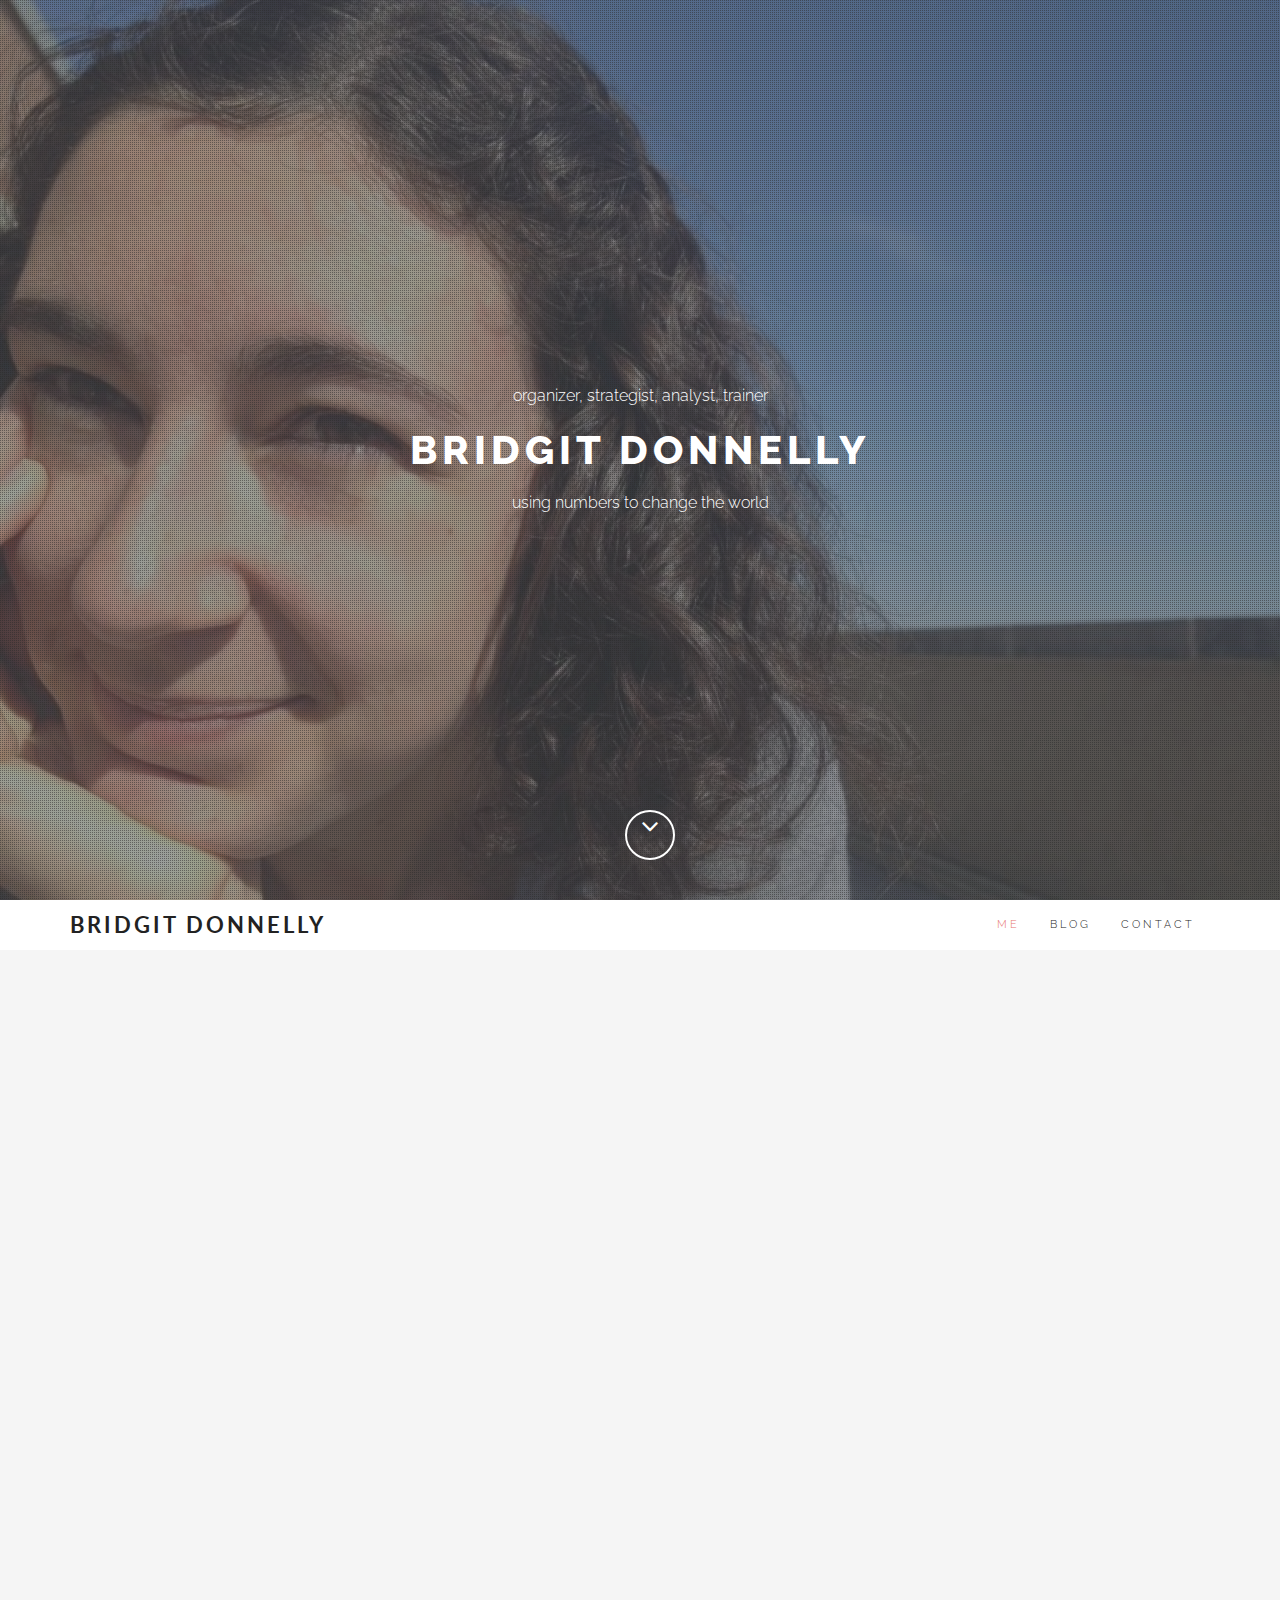
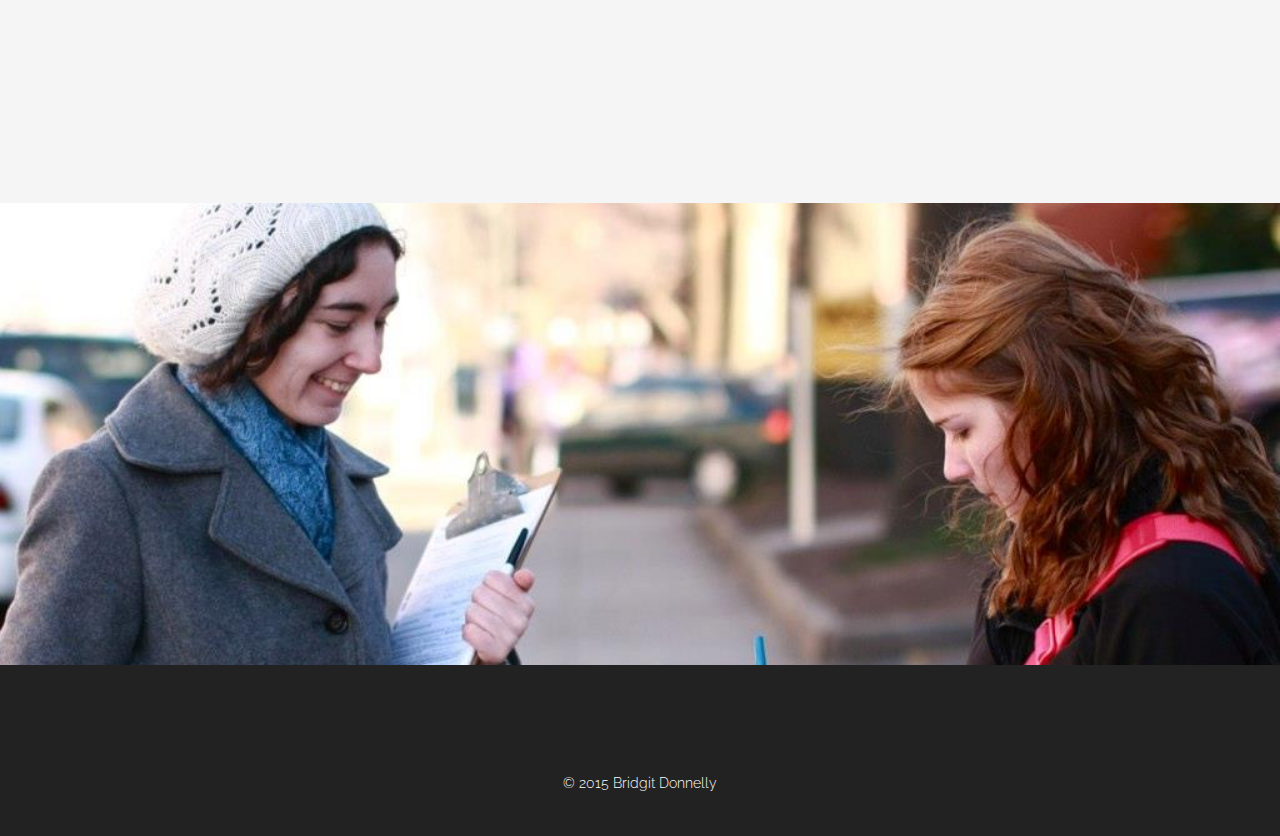
==== index.html @ ffd6e6c0 "Fixed link" ====
<!DOCTYPE html>
<html lang="en">
<head>
	<meta charset="UTF-8">
	<meta name="viewport" content="width=device-width, initial-scale=1.0">
	<meta name="description" content="">
	<meta name="author" content="">

	<title>Bridgit Donnelly - Data Strategist</title>

	<!-- CSS -->
	<link href="assets/bootstrap/css/bootstrap.min.css" rel="stylesheet" media="screen">
	<link href="assets/css/font-awesome.min.css" rel="stylesheet" media="screen">
	<link href="assets/css/simple-line-icons.css" rel="stylesheet" media="screen">
	<link href="assets/css/animate.css" rel="stylesheet">
    
	<!-- Custom styles CSS -->
	<link href="assets/css/style.css" rel="stylesheet" media="screen">
    
    <script src="assets/js/modernizr.custom.js"></script>
       
</head>
<body>

	<!-- Preloader -->

	<div id="preloader">
		<div id="status"></div>
	</div>

	<!-- Home start -->

	<section id="home" class="pfblock-image screen-height">
        <div class="home-overlay"></div>
		<div class="intro">
			<div class="start">organizer, strategist, analyst, trainer</div>
			<h1>Bridgit Donnelly</h1>
			<div class="start">using numbers to change the world</div>
		</div>

        <a href="#about">
		<div class="scroll-down">
            <span>
                <i class="fa fa-angle-down fa-2x"></i>
            </span>
		</div>
        </a>

	</section>

	<!-- Home end -->

	<!-- Navigation start -->

	<header class="header">

		<nav class="navbar navbar-custom" role="navigation">

			<div class="container">

				<div class="navbar-header">
					<button type="button" class="navbar-toggle" data-toggle="collapse" data-target="#custom-collapse">
						<span class="sr-only">Toggle navigation</span>
						<span class="icon-bar"></span>
						<span class="icon-bar"></span>
						<span class="icon-bar"></span>
					</button>
					<a class="navbar-brand" href="index.html">Bridgit Donnelly</a>
				</div>

				<div class="collapse navbar-collapse" id="custom-collapse">
					<ul class="nav navbar-nav navbar-right">
						<li><a href="#about">Me</a></li>
						<li><a href="http://blog.bridgitdonnelly.com">Blog</a></li>
                        <!--li><a href="#portfolio">Work</a></li>
                        <li><a href="#skills">Skills</a></li-->
						<li><a href="#contact">Contact</a></li>
					</ul>
				</div>

			</div><!-- .container -->

		</nav>

	</header>

	<!-- Navigation end -->

    <!-- About start -->

	<section id="about" class="pfblock pfblock-gray">
		<div class="container">
			<div class="row">

				<div class="col-sm-6 col-sm-offset-3">

					<div class="pfblock-header wow fadeInUp">
						<h2 class="pfblock-title">What I Do</h2>
						<div class="pfblock-line"></div>
						<div class="pfblock-subtitle">
							Never doubt that a small group of thoughtful, committed citizens can change the world. Indeed, it is the only thing that ever has.
						</div>
					</div>

				</div>

			</div>

			<div class="row">

				<div class="col-sm-3">

					<div class="iconbox wow slideInLeft">
						<div class="iconbox-icon">
							<span class="icon-calendar"></span>
						</div>
						<div class="iconbox-text">
							<h3 class="iconbox-title">Organizer</h3>
							<div class="iconbox-desc">
								an alumna of 2008 and 2012 Obama campaigns, bringing relationship-building experience to non-profits and the public sector
							</div>
						</div>
					</div>

				</div>

				<div class="col-sm-3">

					<div class="iconbox wow slideInLeft">
						<div class="iconbox-icon">
							<span class="icon-puzzle"></span>
						</div>
						<div class="iconbox-text">
							<h3 class="iconbox-title">Strategist</h3>
							<div class="iconbox-desc">
								committed to helping governments, progressive campaigns and non-profit organizations design data-driven strategy
							</div>
						</div>
					</div>

				</div>

				<div class="col-sm-3">

					<div class="iconbox wow slideInRight">
						<div class="iconbox-icon">
							<span class="icon-screen-desktop"></span>
						</div>
						<div class="iconbox-text">
							<h3 class="iconbox-title">Analyst</h3>
							<div class="iconbox-desc">
								trained in program evaluation, cost-benefit analysis and studying Computational Analysis and Public Policy at the University of Chicago
							</div>
						</div>
					</div>

				</div>

				<div class="col-sm-3">

					<div class="iconbox wow slideInRight">
						<div class="iconbox-icon">
							<span class="icon-speech"></span>
						</div>
						<div class="iconbox-text">
							<h3 class="iconbox-title">Trainer</h3>
							<div class="iconbox-desc">
								leads data trainings at all experience levels for New Organizing Institute, Hear Me Code, and General Assembly
							</div>
						</div>
					</div>

				</div>

			</div><!-- .row -->
		</div><!-- .container -->
	</section>

	<!-- about end -->
    
	<!-- Portfolio start --

	<section id="portfolio" class="pfblock">
		<div class="container">
			<div class="row">

				<div class="col-sm-6 col-sm-offset-3">

					<div class="pfblock-header wow fadeInUp">
						<h2 class="pfblock-title">My work</h2>
						<div class="pfblock-line"></div>
						<div class="pfblock-subtitle">
							No one lights a lamp in order to hide it behind the door: the purpose of light is to create more light, to open people’s eyes, to reveal the marvels around.
						</div>
					</div>

				</div>

			</div><!-- .row --
            
            
            <div class="row">
                
                <div class="col-xs-12 col-sm-4 col-md-4">
                    
                    <div class="grid wow zoomIn">
                        <figure class="effect-bubba">
                            <img src="assets/images/item-1.jpg" alt="img01"/>
                            <figcaption>
                                <h2>Crazy <span>Shark</span></h2>
                                <p>Lily likes to play with crayons and pencils</p>
                            </figcaption>			
                        </figure>
                    </div>
                    
                </div>

                <div class="col-xs-12 col-sm-4 col-md-4">
            
                    <div class="grid wow zoomIn">
                        <figure class="effect-bubba">
                            <img src="assets/images/item-2.jpg" alt="img01"/>
                            <figcaption>
                                <h2>Funny <span>Tortoise</span></h2>
                                <p>Lily likes to play with crayons and pencils</p>
                            </figcaption>			
                        </figure>
                    </div>
                    
                </div>
                
                <div class="col-xs-12 col-sm-4 col-md-4">
            
                    <div class="grid wow zoomIn">
                        <figure class="effect-bubba">
                            <img src="assets/images/item-3.jpg" alt="img01"/>
                            <figcaption>
                                <h2>The <span>Hat</span></h2>
                                <p>Lily likes to play with crayons and pencils</p>
                            </figcaption>			
                        </figure>
                    </div>
                    
                </div>
                
                <div class="col-xs-12 col-sm-4 col-md-4">
            
                    <div class="grid wow zoomIn">
                        <figure class="effect-bubba">
                            <img src="assets/images/item-4.jpg" alt="img01"/>
                            <figcaption>
                                <h2>Bang <span>Bang</span></h2>
                                <p>Lily likes to play with crayons and pencils</p>
                            </figcaption>			
                        </figure>
                    </div>
                    
                </div>
                
                <div class="col-xs-12 col-sm-4 col-md-4">
            
                    <div class="grid wow zoomIn">
                        <figure class="effect-bubba">
                            <img src="assets/images/item-5.jpg" alt="img01"/>
                            <figcaption>
                                <h2>Crypton <span>Dude</span></h2>
                                <p>Lily likes to play with crayons and pencils</p>
                            </figcaption>			
                        </figure>
                    </div>
                    
                </div>
                
                <div class="col-xs-12 col-sm-4 col-md-4">
            
                    <div class="grid wow zoomIn">
                        <figure class="effect-bubba">
                            <img src="assets/images/item-6.jpg" alt="img01"/>
                            <figcaption>
                                <h2>Don't <span>Poke</span></h2>
                                <p>Lily likes to play with crayons and pencils</p>
                            </figcaption>			
                        </figure>
                    </div>
                    
                </div>
                
            </div>


		</div><!-- .contaier --

	</section>

	<!-- Portfolio end -->
    
    <!-- Skills start --
    
    <section id="skills" class="pfblock pfblock-gray">

		<div class="container">
            
            <div class="row">

				<div class="col-sm-6 col-sm-offset-3">

					<div class="pfblock-header wow fadeInUp">
						<h2 class="pfblock-title">What I bring to the table</h2>
						<div class="pfblock-line"></div>
						<div class="pfblock-subtitle">
							Humans are allergic to change. They love to say, 'We've always done it this way.' I try to fight that. That's why I have a clock on my wall that runs counter-clockwise. --Grace Hopper
						</div>
					</div>

				</div>

			</div><!-- .row --

            <div class="row">

			<div id="cbp-qtrotator" class="cbp-qtrotator">
                <div class="cbp-qtcontent">
                    <img src="assets/images/client-1.jpg" alt="client-1" />
                    <blockquote>
                      <p>Work with John was a pleasure. He understood exactly what I wanted and created an awesome site for my company.</p>
                      <footer>Pino Caruso</footer>
                    </blockquote>
                </div>
                <div class="cbp-qtcontent">
                    <img src="assets/images/client-2.jpg" alt="client-2" />
                    <blockquote>
                      <p>I'm really happy with the results. Get 100% satisfaction is difficult but Alex got it without problems.</p>
                      <footer>Jane Doe</footer>
                    </blockquote>
                </div>

            </div>		

            </div><!-- .row --

					
		</div><!-- .row --
	</section>

	<!-- Skills end -->


	<!-- Email start --

	<section id="contact" class="pfblock">
		<div class="container">
			<div class="row">

				<div class="col-sm-6 col-sm-offset-3">

					<div class="pfblock-header">
						<h2 class="pfblock-title">Drop me a line</h2>
						<div class="pfblock-line"></div>
						<div class="pfblock-subtitle">
							No one lights a lamp in order to hide it behind the door: the purpose of light is to create more light, to open people’s eyes, to reveal the marvels around.
						</div>
					</div>

				</div>

			</div><!-- .row --

			<div class="row">

				<div class="col-sm-6 col-sm-offset-3">

					<form id="contact-form" role="form">
						<div class="ajax-hidden">
							<div class="form-group wow fadeInUp">
								<label class="sr-only" for="c_name">Name</label>
								<input type="text" id="c_name" class="form-control" name="c_name" placeholder="Name">
							</div>

							<div class="form-group wow fadeInUp" data-wow-delay=".1s">
								<label class="sr-only" for="c_email">Email</label>
								<input type="email" id="c_email" class="form-control" name="c_email" placeholder="E-mail">
							</div>

							<div class="form-group wow fadeInUp" data-wow-delay=".2s">
								<textarea class="form-control" id="c_message" name="c_message" rows="7" placeholder="Message"></textarea>
							</div>

							<button type="submit" class="btn btn-lg btn-block wow fadeInUp" data-wow-delay=".3s">Send Message</button>
						</div>
						<div class="ajax-response"></div>
					</form>

				</div>

			</div><!-- .row --
		</div><!-- .container --
	</section>

	<!-- Email end -->

    <!-- Contact start -->

    <section class="calltoaction">
        <section id="contact">
        <div class="container">

            <div class="row">

                <div class="col-md-12 col-lg-12">
                    <h2 class="wow slideInRight" data-wow-delay=".1s">WANT TO CONTACT ME?</h2>
                    <div class="calltoaction-decription wow slideInRight" data-wow-delay=".2s">
                        I'd love to hear from you!
                    </div>
                </div>

                <div class="col-md-12 col-lg-12 calltoaction-btn wow slideInRight" data-wow-delay=".3s">
                    <a href="mailto:bridgit.donnelly@gmail.com" class="btn btn-lg">Email Me</a>
                </div>

            </div><!-- .row -->
        </div><!-- .container -->
        </section>
    </section>

    <!-- Contact end -->

	<!-- Footer start -->

	<footer id="footer">
		<div class="container">
			<div class="row">

				<div class="col-sm-12">

					<ul class="social-links">
						<li><a href="https://www.facebook.com/bridgit.donnelly" class="wow fadeInUp"><i class="fa fa-facebook"></i></a></li>
						<li><a href="https://twitter.com/BridgitD" class="wow fadeInUp" data-wow-delay=".1s"><i class="fa fa-twitter"></i></a></li>
						<li><a href="https://github.com/BridgitD" class="wow fadeInUp" data-wow-delay=".5s"><i class="fa fa-github"></i></a></li>
                        <li><a href="https://instagram.com/bridgitd/" class="wow fadeInUp" data-wow-delay=".5s"><i class="fa fa-instagram"></i></a></li>
                        <li><a href="mailto:bridgit.donnelly@gmail.com" class="wow fadeInUp" data-wow-delay=".5s"><i class="fa fa-envelope"></i></a></li>
					</ul>

					<p class="copyright">
                        © 2015 Bridgit Donnelly
					</p>

				</div>

			</div><!-- .row -->
		</div><!-- .container -->
	</footer>

	<!-- Footer end -->

	<!-- Scroll to top -->

	<div class="scroll-up">
		<a href="#home"><i class="fa fa-angle-up"></i></a>
	</div>
    
    <!-- Scroll to top end-->

	<!-- Javascript files -->

	<script src="assets/js/jquery-1.11.1.min.js"></script>
	<script src="assets/bootstrap/js/bootstrap.min.js"></script>
	<script src="assets/js/jquery.parallax-1.1.3.js"></script>
	<script src="assets/js/imagesloaded.pkgd.js"></script>
	<script src="assets/js/jquery.sticky.js"></script>
	<script src="assets/js/smoothscroll.js"></script>
	<script src="assets/js/wow.min.js"></script>
    <script src="assets/js/jquery.easypiechart.js"></script>
    <script src="assets/js/waypoints.min.js"></script>
    <script src="assets/js/jquery.cbpQTRotator.js"></script>
	<script src="assets/js/custom.js"></script>

</body>
</html>
---- assets/css/simple-line-icons.css ----
@font-face {
	font-family: 'Simple-Line-Icons';
	src:url('../fonts/Simple-Line-Icons.eot');
	src:url('../fonts/Simple-Line-Icons.eot?#iefix') format('embedded-opentype'),
		url('../fonts/Simple-Line-Icons.woff') format('woff'),
		url('../fonts/Simple-Line-Icons.ttf') format('truetype'),
		url('../fonts/Simple-Line-Icons.svg#Simple-Line-Icons') format('svg');
	font-weight: normal;
	font-style: normal;
}

/* Use the following CSS code if you want to use data attributes for inserting your icons */
[data-icon]:before {
	font-family: 'Simple-Line-Icons';
	content: attr(data-icon);
	speak: none;
	font-weight: normal;
	font-variant: normal;
	text-transform: none;
	line-height: 1;
	-webkit-font-smoothing: antialiased;
	-moz-osx-font-smoothing: grayscale;
}

/* Use the following CSS code if you want to have a class per icon */
/*
Instead of a list of all class selectors,
you can use the generic selector below, but it's slower:
[class*="icon-"] {
*/
.icon-user-female, .icon-user-follow, .icon-user-following, .icon-user-unfollow, .icon-trophy, .icon-screen-smartphone, .icon-screen-desktop, .icon-plane, .icon-notebook, .icon-moustache, .icon-mouse, .icon-magnet, .icon-energy, .icon-emoticon-smile, .icon-disc, .icon-cursor-move, .icon-crop, .icon-credit-card, .icon-chemistry, .icon-user, .icon-speedometer, .icon-social-youtube, .icon-social-twitter, .icon-social-tumblr, .icon-social-facebook, .icon-social-dropbox, .icon-social-dribbble, .icon-shield, .icon-screen-tablet, .icon-magic-wand, .icon-hourglass, .icon-graduation, .icon-ghost, .icon-game-controller, .icon-fire, .icon-eyeglasses, .icon-envelope-open, .icon-envelope-letter, .icon-bell, .icon-badge, .icon-anchor, .icon-wallet, .icon-vector, .icon-speech, .icon-puzzle, .icon-printer, .icon-present, .icon-playlist, .icon-pin, .icon-picture, .icon-map, .icon-layers, .icon-handbag, .icon-globe-alt, .icon-globe, .icon-frame, .icon-folder-alt, .icon-film, .icon-feed, .icon-earphones-alt, .icon-earphones, .icon-drop, .icon-drawer, .icon-docs, .icon-directions, .icon-direction, .icon-diamond, .icon-cup, .icon-compass, .icon-call-out, .icon-call-in, .icon-call-end, .icon-calculator, .icon-bubbles, .icon-briefcase, .icon-book-open, .icon-basket-loaded, .icon-basket, .icon-bag, .icon-action-undo, .icon-action-redo, .icon-wrench, .icon-umbrella, .icon-trash, .icon-tag, .icon-support, .icon-size-fullscreen, .icon-size-actual, .icon-shuffle, .icon-share-alt, .icon-share, .icon-rocket, .icon-question, .icon-pie-chart, .icon-pencil, .icon-note, .icon-music-tone-alt, .icon-music-tone, .icon-microphone, .icon-loop, .icon-logout, .icon-login, .icon-list, .icon-like, .icon-home, .icon-grid, .icon-graph, .icon-equalizer, .icon-dislike, .icon-cursor, .icon-control-start, .icon-control-rewind, .icon-control-play, .icon-control-pause, .icon-control-forward, .icon-control-end, .icon-calendar, .icon-bulb, .icon-bar-chart, .icon-arrow-up, .icon-arrow-right, .icon-arrow-left, .icon-arrow-down, .icon-ban, .icon-bubble, .icon-camcorder, .icon-camera, .icon-check, .icon-clock, .icon-close, .icon-cloud-download, .icon-cloud-upload, .icon-doc, .icon-envelope, .icon-eye, .icon-flag, .icon-folder, .icon-heart, .icon-info, .icon-key, .icon-link, .icon-lock, .icon-lock-open, .icon-magnifier, .icon-magnifier-add, .icon-magnifier-remove, .icon-paper-clip, .icon-paper-plane, .icon-plus, .icon-pointer, .icon-power, .icon-refresh, .icon-reload, .icon-settings, .icon-star, .icon-symbol-female, .icon-symbol-male, .icon-target, .icon-volume-1, .icon-volume-2, .icon-volume-off, .icon-users {
	font-family: 'Simple-Line-Icons';
	speak: none;
	font-style: normal;
	font-weight: normal;
	font-variant: normal;
	text-transform: none;
	line-height: 1;
	-webkit-font-smoothing: antialiased;
}
.icon-user-female:before {
	content: "\e000";
}
.icon-user-follow:before {
	content: "\e002";
}
.icon-user-following:before {
	content: "\e003";
}
.icon-user-unfollow:before {
	content: "\e004";
}
.icon-trophy:before {
	content: "\e006";
}
.icon-screen-smartphone:before {
	content: "\e010";
}
.icon-screen-desktop:before {
	content: "\e011";
}
.icon-plane:before {
	content: "\e012";
}
.icon-notebook:before {
	content: "\e013";
}
.icon-moustache:before {
	content: "\e014";
}
.icon-mouse:before {
	content: "\e015";
}
.icon-magnet:before {
	content: "\e016";
}
.icon-energy:before {
	content: "\e020";
}
.icon-emoticon-smile:before {
	content: "\e021";
}
.icon-disc:before {
	content: "\e022";
}
.icon-cursor-move:before {
	content: "\e023";
}
.icon-crop:before {
	content: "\e024";
}
.icon-credit-card:before {
	content: "\e025";
}
.icon-chemistry:before {
	content: "\e026";
}
.icon-user:before {
	content: "\e005";
}
.icon-speedometer:before {
	content: "\e007";
}
.icon-social-youtube:before {
	content: "\e008";
}
.icon-social-twitter:before {
	content: "\e009";
}
.icon-social-tumblr:before {
	content: "\e00a";
}
.icon-social-facebook:before {
	content: "\e00b";
}
.icon-social-dropbox:before {
	content: "\e00c";
}
.icon-social-dribbble:before {
	content: "\e00d";
}
.icon-shield:before {
	content: "\e00e";
}
.icon-screen-tablet:before {
	content: "\e00f";
}
.icon-magic-wand:before {
	content: "\e017";
}
.icon-hourglass:before {
	content: "\e018";
}
.icon-graduation:before {
	content: "\e019";
}
.icon-ghost:before {
	content: "\e01a";
}
.icon-game-controller:before {
	content: "\e01b";
}
.icon-fire:before {
	content: "\e01c";
}
.icon-eyeglasses:before {
	content: "\e01d";
}
.icon-envelope-open:before {
	content: "\e01e";
}
.icon-envelope-letter:before {
	content: "\e01f";
}
.icon-bell:before {
	content: "\e027";
}
.icon-badge:before {
	content: "\e028";
}
.icon-anchor:before {
	content: "\e029";
}
.icon-wallet:before {
	content: "\e02a";
}
.icon-vector:before {
	content: "\e02b";
}
.icon-speech:before {
	content: "\e02c";
}
.icon-puzzle:before {
	content: "\e02d";
}
.icon-printer:before {
	content: "\e02e";
}
.icon-present:before {
	content: "\e02f";
}
.icon-playlist:before {
	content: "\e030";
}
.icon-pin:before {
	content: "\e031";
}
.icon-picture:before {
	content: "\e032";
}
.icon-map:before {
	content: "\e033";
}
.icon-layers:before {
	content: "\e034";
}
.icon-handbag:before {
	content: "\e035";
}
.icon-globe-alt:before {
	content: "\e036";
}
.icon-globe:before {
	content: "\e037";
}
.icon-frame:before {
	content: "\e038";
}
.icon-folder-alt:before {
	content: "\e039";
}
.icon-film:before {
	content: "\e03a";
}
.icon-feed:before {
	content: "\e03b";
}
.icon-earphones-alt:before {
	content: "\e03c";
}
.icon-earphones:before {
	content: "\e03d";
}
.icon-drop:before {
	content: "\e03e";
}
.icon-drawer:before {
	content: "\e03f";
}
.icon-docs:before {
	content: "\e040";
}
.icon-directions:before {
	content: "\e041";
}
.icon-direction:before {
	content: "\e042";
}
.icon-diamond:before {
	content: "\e043";
}
.icon-cup:before {
	content: "\e044";
}
.icon-compass:before {
	content: "\e045";
}
.icon-call-out:before {
	content: "\e046";
}
.icon-call-in:before {
	content: "\e047";
}
.icon-call-end:before {
	content: "\e048";
}
.icon-calculator:before {
	content: "\e049";
}
.icon-bubbles:before {
	content: "\e04a";
}
.icon-briefcase:before {
	content: "\e04b";
}
.icon-book-open:before {
	content: "\e04c";
}
.icon-basket-loaded:before {
	content: "\e04d";
}
.icon-basket:before {
	content: "\e04e";
}
.icon-bag:before {
	content: "\e04f";
}
.icon-action-undo:before {
	content: "\e050";
}
.icon-action-redo:before {
	content: "\e051";
}
.icon-wrench:before {
	content: "\e052";
}
.icon-umbrella:before {
	content: "\e053";
}
.icon-trash:before {
	content: "\e054";
}
.icon-tag:before {
	content: "\e055";
}
.icon-support:before {
	content: "\e056";
}
.icon-size-fullscreen:before {
	content: "\e057";
}
.icon-size-actual:before {
	content: "\e058";
}
.icon-shuffle:before {
	content: "\e059";
}
.icon-share-alt:before {
	content: "\e05a";
}
.icon-share:before {
	content: "\e05b";
}
.icon-rocket:before {
	content: "\e05c";
}
.icon-question:before {
	content: "\e05d";
}
.icon-pie-chart:before {
	content: "\e05e";
}
.icon-pencil:before {
	content: "\e05f";
}
.icon-note:before {
	content: "\e060";
}
.icon-music-tone-alt:before {
	content: "\e061";
}
.icon-music-tone:before {
	content: "\e062";
}
.icon-microphone:before {
	content: "\e063";
}
.icon-loop:before {
	content: "\e064";
}
.icon-logout:before {
	content: "\e065";
}
.icon-login:before {
	content: "\e066";
}
.icon-list:before {
	content: "\e067";
}
.icon-like:before {
	content: "\e068";
}
.icon-home:before {
	content: "\e069";
}
.icon-grid:before {
	content: "\e06a";
}
.icon-graph:before {
	content: "\e06b";
}
.icon-equalizer:before {
	content: "\e06c";
}
.icon-dislike:before {
	content: "\e06d";
}
.icon-cursor:before {
	content: "\e06e";
}
.icon-control-start:before {
	content: "\e06f";
}
.icon-control-rewind:before {
	content: "\e070";
}
.icon-control-play:before {
	content: "\e071";
}
.icon-control-pause:before {
	content: "\e072";
}
.icon-control-forward:before {
	content: "\e073";
}
.icon-control-end:before {
	content: "\e074";
}
.icon-calendar:before {
	content: "\e075";
}
.icon-bulb:before {
	content: "\e076";
}
.icon-bar-chart:before {
	content: "\e077";
}
.icon-arrow-up:before {
	content: "\e078";
}
.icon-arrow-right:before {
	content: "\e079";
}
.icon-arrow-left:before {
	content: "\e07a";
}
.icon-arrow-down:before {
	content: "\e07b";
}
.icon-ban:before {
	content: "\e07c";
}
.icon-bubble:before {
	content: "\e07d";
}
.icon-camcorder:before {
	content: "\e07e";
}
.icon-camera:before {
	content: "\e07f";
}
.icon-check:before {
	content: "\e080";
}
.icon-clock:before {
	content: "\e081";
}
.icon-close:before {
	content: "\e082";
}
.icon-cloud-download:before {
	content: "\e083";
}
.icon-cloud-upload:before {
	content: "\e084";
}
.icon-doc:before {
	content: "\e085";
}
.icon-envelope:before {
	content: "\e086";
}
.icon-eye:before {
	content: "\e087";
}
.icon-flag:before {
	content: "\e088";
}
.icon-folder:before {
	content: "\e089";
}
.icon-heart:before {
	content: "\e08a";
}
.icon-info:before {
	content: "\e08b";
}
.icon-key:before {
	content: "\e08c";
}
.icon-link:before {
	content: "\e08d";
}
.icon-lock:before {
	content: "\e08e";
}
.icon-lock-open:before {
	content: "\e08f";
}
.icon-magnifier:before {
	content: "\e090";
}
.icon-magnifier-add:before {
	content: "\e091";
}
.icon-magnifier-remove:before {
	content: "\e092";
}
.icon-paper-clip:before {
	content: "\e093";
}
.icon-paper-plane:before {
	content: "\e094";
}
.icon-plus:before {
	content: "\e095";
}
.icon-pointer:before {
	content: "\e096";
}
.icon-power:before {
	content: "\e097";
}
.icon-refresh:before {
	content: "\e098";
}
.icon-reload:before {
	content: "\e099";
}
.icon-settings:before {
	content: "\e09a";
}
.icon-star:before {
	content: "\e09b";
}
.icon-symbol-female:before {
	content: "\e09c";
}
.icon-symbol-male:before {
	content: "\e09d";
}
.icon-target:before {
	content: "\e09e";
}
.icon-volume-1:before {
	content: "\e09f";
}
.icon-volume-2:before {
	content: "\e0a0";
}
.icon-volume-off:before {
	content: "\e0a1";
}
.icon-users:before {
	content: "\e001";
}
---- assets/css/style.css ----
@import url(http://fonts.googleapis.com/css?family=Raleway:400,300,500,700,800);
@import url(http://fonts.googleapis.com/css?family=Lobster);
@import url(http://fonts.googleapis.com/css?family=Lato);

/*!
 * My Portfolio v1.0.0
 * Homepage: http://scripteden.com
 * Copyright 2015 Script Eden
 * Licensed under MIT
*/

body {
	font: 300 14px/1.8 'Raleway', sans-serif;
	color: #666;
	overflow-x: hidden;
}

img {
	max-width: 100%;
	height: auto;
}

a {
	color: #E7746F;
}

a:hover {
	text-decoration: none;
	color: #999;
}

/* ---------------------------------------------- /*
 * Transition elsements
/* ---------------------------------------------- */


.navbar a,
.form-control {
	-webkit-transition: all 0.4s ease-in-out 0s;
	   -moz-transition: all 0.4s ease-in-out 0s;
		-ms-transition: all 0.4s ease-in-out 0s;
		 -o-transition: all 0.4s ease-in-out 0s;
			transition: all 0.4s ease-in-out 0s;
}

a,
.btn {
	-webkit-transition: all 0.125s ease-in-out 0s;
	   -moz-transition: all 0.125s ease-in-out 0s;
		-ms-transition: all 0.125s ease-in-out 0s;
		 -o-transition: all 0.125s ease-in-out 0s;
			transition: all 0.125s ease-in-out 0s;
}

/* ---------------------------------------------- /*
 * Reset box-shadow
/* ---------------------------------------------- */

.btn,
.form-control,
.form-control:hover,
.form-control:focus,
.navbar-custom .dropdown-menu {
	-webkit-box-shadow: none;
			box-shadow: none;
}

/* ---------------------------------------------- /*
 * Typography
/* ---------------------------------------------- */

h1, h2, h3, h4, h5, h6 {
	font: 700 40px/1.2 Raleway, sans-serif;
	text-transform: uppercase;
	letter-spacing: 5px;
	margin: 5px 0 5px;
	color: #222;
}

h2 {
	font-size: 30px;
	margin: 0 0 30px;
}

h3 {
	font-size: 13px;
	letter-spacing: 1px;
	margin: 0 0 5px;
}

h4 {
	font-size: 12px;
	letter-spacing: 1px;
}

h5 {
	font-size: 12px;
	letter-spacing: 1px;
	font-weight: 400;
}

h6 {
	font-size: 11px;
	letter-spacing: 1px;
	font-weight: 400;
}

/* ---------------------------------------------- /*
 * Reset border-radius
/* ---------------------------------------------- */

.btn,
.iconbox,
.progress,
#filter li,
.scroll-up a,
.form-control,
.input-group-addon {
	-webkit-border-radius: 3px;
	   -moz-border-radius: 3px;
		 -o-border-radius: 3px;
			border-radius: 3px;
}


/* ---------------------------------------------- /*
 * Input-group
/* ---------------------------------------------- */

.input-group .form-control {
	z-index: auto;
}

.input-group-addon {
	background: #D8E1E4;
	border: 2px solid #D8E1E4;
	padding: 6px 15px;
	font-weight: 700;
}

/* ---------------------------------------------- /*
 * Inputs styles
/* ---------------------------------------------- */

.form-control {
	background: #FFF;
	border: 1px solid #D8E1E4;
	font-size: 12px;
	padding: 0 15px;
}

.form-control:focus{
    border-color: rgba(135, 135, 135, 0.7);
}

.input-lg,
.form-horizontal .form-group-lg .form-control {
	height: 38px;
	font-size: 13px;
}

.input-sm,
.form-horizontal .form-group-sm .form-control {
	font-size: 11px;
	height: 30px;
}

textarea.form-control {
	padding: 15px;
    max-width: 100%;
    min-width: 100%;
}

/* ---------------------------------------------- /*
 * Custom button style
/* ---------------------------------------------- */

.btn {
	font-family: Raleway, sans-serif;
	text-transform: uppercase;
	letter-spacing: 1px;
	font-size: 13px;
	padding: 8px 26px;
	border: 0;
}

.btn:hover,
.btn:focus,
.btn:active,
.btn.active {
	outline: inherit !important;
}

/* Button size */

.btn-lg,
.btn-group-lg > .btn {
	padding: 10px 25px;
	font-size: 13px;
    background: rgba(17, 17, 17, 0.8);
    color: #fff;
}
.btn-lg:hover,
.btn-group-lg > .btn:hover{
    background: rgba(17, 17, 17, 1.8);
    color: #fff;
}

.btn-sm,
.btn-group-sm > .btn {
	padding: 6px 25px;
	font-size: 11px;
}

.btn-xs,
.btn-group-xs > .btn {
	padding: 5px 25px;
	font-size: 10px;
}

.btn .icon-before {
	margin-right: 6px;
}

.btn .icon-after {
	margin-left: 6px;
}

/* ---------------------------------------------- /*
 * General Styles
/* ---------------------------------------------- */

.pfblock {
	padding: 150px 0 150px;
}

.pfblock-gray {
	background: #f5f5f5;
}

.pfblock-image {
	padding: 0;
}

.calltoaction h1,
.calltoaction h2,
.calltoaction h3,
.calltoaction h4,
.calltoaction h5,
.calltoaction h6,
.pfblock-image,
.pfblock-image h1,
.pfblock-image h2,
.pfblock-image h3,
.pfblock-image h4,
.pfblock-image h5,
.pfblock-image h6 {
	color: #fff;
}

.pfblock-header {
	text-align: center;
	margin: 0 0 60px;
}

.pfblock-header-left {
	text-align: left;
}

.pfblock-header-left .pfblock-line {
	width: inherit;
	margin: 30px 0;
}

.pfblock-title{
    font-weight: 800;
}

.pfblock-subtitle {
	font-family: Raleway, "Times New Roman", Times, sans-serif;
	font-style: normal;
	font-size: 18px;
}

.pfblock-line {
	background: rgba(135, 135, 135, 0.5);
	width: 100px;
	height: 1px;
	margin: 30px auto;
}

.pfblock-icon {
	font-size: 32px;
}
.calltoaction *{
    text-align: center;
}
.calltoaction {
    background: url(../images/organizing.jpg);
	background-color: #222;
	background-repeat: no-repeat;
	background-position: 0 -125px;
	-webkit-background-size: cover;
	   -moz-background-size: cover;
		 -o-background-size: cover;
			background-size: cover;
	padding: 150px 0;
	color: #999;
}

.calltoaction h2 {
	font-size: 20px;
	text-shadow: 1px 1px #fff;
	letter-spacing: 1px;
	margin-bottom: 5px;
	color: #000;
}

.calltoaction-decription{
    padding-top: 20px;
    padding-bottom: 30px;
    font-size: 20px;
    text-shadow: 1px 1px #fff;
    color: #000;
}

.calltoaction-btn {
	text-align: center;
}

.calltoaction-btn > .btn {
    background: rgba(255, 255, 255, .8);
    color: #111;
	margin-top: 5px;
	margin-bottom: 5px;
}
.calltoaction-btn > .btn:hover{
    background: #fff;
}

.long-down {
	margin-bottom: 40px;
}

/* ---------------------------------------------- /*
 * Home
/* ---------------------------------------------- */

#home {
	background: url(../images/intro-bg.jpg);
	background-color: #222;
	background-attachment: fixed;
	background-repeat: no-repeat;
	background-position: 50% 50%;
	-webkit-background-size: cover;
	   -moz-background-size: cover;
		 -o-background-size: cover;
			background-size: cover;
	padding: 0;
}

.home-overlay {
    background-color: rgba(44, 62, 80, 0.3);
    background-image: url("../images/pattern.png");
    background-repeat: repeat;
    height: 100%;
    left: 0;
    position: absolute;
    top: 0;
    width: 100%;
    z-index: 0;
}

.intro {
	position: absolute;
	width: 100%;
	top: 50%;
	left: 0;
	text-align: center;
	-webkit-transform: translate(0%, -50%);
	   -moz-transform: translate(0%, -50%);
		-ms-transform: translate(0%, -50%);
		 -o-transform: translate(0%, -50%);
			transform: translate(0%, -50%);
	padding: 0 15px;
}

.intro h1{
    font-weight: 800;
}

.start {
	font-family: Raleway, "Times New Roman", Times, sans-serif;
	font-size: 16px;
	font-style: normal;
	text-transform: none;
	margin: 15px 0;
}

/* ---------------------------------------------- /*
 * Servise
/* ---------------------------------------------- */

.iconbox {
	background: #fff;
	border-bottom: 1px solid #d4d4d4;
	text-align: center;
	padding: 40px 20px;
	margin: 0 0 20px;
}

.iconbox-icon {
	margin: 0 0 15px;
	font-size: 32px;
	color: #222;
}

.iconbox-title {
	margin: 0 0 15px;
	padding: 0;
}

/* ---------------------------------------------- /*
 * Skills
/* ---------------------------------------------- */

.chart {
    display: inline-block;
    height: 140px;
    margin: 50px 0;
    position: relative;
    text-align: center;
    width: 140px;
}
.chart canvas {
    left: 0;
    position: absolute;
    top: 0;
}
.percent {
    display: inline-block;
    font-size: 25px;
    font-weight: 300;
    line-height: 140px;
    z-index: 2;
}
.percent:after {
    content: "%";
    font-size: 50%;
    margin-left: 0.1em;
}

/* ---------------------------------------------- /*
 * Contact
/* ---------------------------------------------- */

.ajax-response {
	text-align: center;
}

/* ---------------------------------------------- /*
 * Footer
/* ---------------------------------------------- */

#footer {
	background: #222;
	text-align: center;
	padding: 40px 0;
	color: #FFF;
}

.copyright {
	margin: 0;
}

.copyright a{
    border-bottom: 1px dotted #fff;
}

#footer span{
    animation-iteration-count: infinite;
    -webkit-animation-iteration-count: infinite;
    color: #ff5252;
}

.social-links {
	list-style: none;
	padding: 0;
	margin: 0 0 20px;
}

.social-links li {
	display: inline-block;
	margin: 5px;
}

.social-links a {
	width: 36px;
	height: 36px;
	display: block;
	line-height: 35px;
	text-align: center;
	border: 1px solid rgba(255, 255, 255, .1);
	-webkit-border-radius: 3px;
	   -moz-border-radius: 3px;
			border-radius: 3px;
	font-size: 14px;
	color: rgba(255, 255, 255, .2);
}

.social-links a:hover {
	border: 1px solid rgba(255, 255, 255, .5);
	color: rgba(255, 255, 255, .8);
}

/* ---------------------------------------------- /*
 * Navigation
/* ---------------------------------------------- */

.header {
	border-bottom: 1px solid #f5f5f5;
	position: relative;
	width: 100%;
	z-index: 998;
}

.navbar-custom {
	border: 0;
	border-radius: 0;
	margin: 0;
	text-transform: uppercase;
	font-family: Raleway, sans-serif;
}

.navbar-custom,
.navbar-custom .dropdown-menu {
	background: #fff;
	padding: 0;
}

.navbar-custom .navbar-brand,
.navbar-custom .navbar-nav > li > a,
.navbar-custom .navbar-nav .dropdown-menu > li > a {
	font-size: 11px;
	letter-spacing: 3px;
	color: #222;
}

.navbar-custom .nav li.active,
.navbar-custom .nav li a:hover,
.navbar-custom .nav li a:focus,
.navbar-custom .navbar-nav > li.active a {
	background: none;
	outline: 0;
	color: #E7746F;
}

.navbar-custom .navbar-brand {
	font-weight: 700;
	font-size: 22px;
    font-family: Lato, sans-serif;
}

.navbar-custom .dropdown-menu {
	border: 0;
	border-top: 2px solid #E7746F;
	border-radius: 0;
}

.navbar-custom .dropdown-menu > li > a {
	padding: 10px 20px;
}

.navbar-custom .nav .open > a,
.navbar-custom .dropdown-menu > li > a:hover,
.navbar-custom .dropdown-menu > li > a:focus {
	background: #f5f5f5;
}

.navbar-custom .navbar-toggle .icon-bar {
	background: #222;
}

/* ---------------------------------------------- /*
 * Scroll to top
/* ---------------------------------------------- */

.scroll-up {
	position: fixed;
	display: none;
	z-index: 999;
	bottom: 2em;
	right: 2em;
}

.scroll-up a {
	background-color: rgba(135, 135, 135, 0.5);
	display: block;
	width: 35px;
	height: 35px;
	text-align: center;
	color: #fff;
	font-size: 15px;
	line-height: 30px;
}

.scroll-up a:hover,
.scroll-up a:active {
	background-color: rgba(235, 235, 235, .8);
	color: #e7746f;
}

/* ---------------------------------------------- /*
 *Scroll Down
/* ---------------------------------------------- */

.scroll-down {
	position: absolute;
	left: 50%;
	bottom: 40px;
	border: 2px solid #fff;
	border-radius: 50%;
	height: 50px;
	width: 50px;
	margin-left: -15px;
	display: block;
	z-index: 10;
    text-align: center;
}

.scroll-down span{
    position: relative;
    color: #fff;
    -webkit-animation-name: drop;
	-webkit-animation-duration: 1s;
	-webkit-animation-timing-function: linear;
	-webkit-animation-delay: 0s;
	-webkit-animation-iteration-count: infinite;
	-webkit-animation-play-state: running;
	animation-name: drop;
	animation-duration: 1s;
	animation-timing-function: linear;
	animation-delay: 0s;
	animation-iteration-count: infinite;
	animation-play-state: running;
}

@-webkit-keyframes drop	{
	0%   { top:0px;  opacity: 0;}
	30%  { top:10px; opacity: 1;}
	100% { top:25px; opacity: 0;}
}

@keyframes drop	{
	0%   { top:0px;  opacity: 0;}
	30%  { top:10px; opacity: 1;}
	100% { top:25px; opacity: 0;}
}

/* ---------------------------------------------- /*
 * Preloader
/* ---------------------------------------------- */

#preloader {
	background: #FFF;
	bottom: 0;
	left: 0;
	position: fixed;
	right: 0;
	top: 0;
	z-index: 9999;
}

#status {
	background-image: url(../images/preloader.gif);
	background-position: center;
	background-repeat: no-repeat;
	height: 200px;
	left: 50%;
	margin: -100px 0 0 -100px;
	position: absolute;
	top: 50%;
	width: 200px;
}

/* ---------------------------------------------- /*
 * Media
/* ---------------------------------------------- */

@media (max-width: 767px) {

	.calltoaction {
		text-align: center;
	}

}

@media (max-width: 480px) {

	h1 {
		font-size: 34px;
		letter-spacing: 3px;
	}

	h2 {
		font-size: 24px;
		margin: 0 0 30px;
		letter-spacing: 3px;
	}

}


/*--------------------------------*/
/***** Portfolio Common style *****/
/*--------------------------------*/

.grid {
	position: relative;
	clear: both;
	margin: 0 auto;
	padding: 1em 0 4em;
	max-width: 100%;
	list-style: none;
	text-align: center;
}

.grid h2{
    font-size: 20px;
}

.grid figure {
	position: relative;
	float: left;
	overflow: hidden;
	margin: 10px 1%;
	min-width: 100%;
	max-width: 100%;
	height: auto;
	background: #3085a3;
	text-align: center;
	cursor: pointer;
}

.grid figure img {
	position: relative;
	display: block;
	min-height: 100%;
	max-width: 100%;
	opacity: 0.8;
}

.grid figure figcaption {
	padding: 2em;
	color: #fff;
	text-transform: uppercase;
	font-size: 1.25em;
	-webkit-backface-visibility: hidden;
	backface-visibility: hidden;
}

.grid figure figcaption::before,
.grid figure figcaption::after {
	pointer-events: none;
}

.grid figure figcaption,
.grid figure figcaption > a {
	position: absolute;
	top: 0;
	left: 0;
	width: 100%;
	height: 100%;
}

/* Anchor will cover the whole item by default */
/* For some effects it will show as a button */
.grid figure figcaption > a {
	z-index: 1000;
	text-indent: 200%;
	white-space: nowrap;
	font-size: 0;
	opacity: 0;
}

.grid figure h2 {
	word-spacing: -0.15em;
	font-weight: 300;
}

.grid figure h2 span {
	font-weight: 800;
}

.grid figure h2,
.grid figure p {
	margin: 0;
}

.grid figure p {
	letter-spacing: 1px;
	font-size: 68.5%;
}

/*---------------*/
/***** Bubba *****/
/*---------------*/

figure.effect-bubba {
	background: #9e5406;
}

figure.effect-bubba img {
	opacity: 0.7;
	-webkit-transition: opacity 0.35s;
	transition: opacity 0.35s;
}

figure.effect-bubba:hover img {
	opacity: 0.4;
}

figure.effect-bubba figcaption::before,
figure.effect-bubba figcaption::after {
	position: absolute;
	top: 30px;
	right: 30px;
	bottom: 30px;
	left: 30px;
	content: '';
	opacity: 0;
	-webkit-transition: opacity 0.35s, -webkit-transform 0.35s;
	transition: opacity 0.35s, transform 0.35s;
}

figure.effect-bubba figcaption::before {
	border-top: 1px solid #fff;
	border-bottom: 1px solid #fff;
	-webkit-transform: scale(0,1);
	transform: scale(0,1);
}

figure.effect-bubba figcaption::after {
	border-right: 1px solid #fff;
	border-left: 1px solid #fff;
	-webkit-transform: scale(1,0);
	transform: scale(1,0);
}

figure.effect-bubba h2 {
	padding-top: 10%;
	-webkit-transition: -webkit-transform 0.35s;
	transition: transform 0.35s;
	-webkit-transform: translate3d(0,-20px,0);
	transform: translate3d(0,-20px,0);
    color: #fff;
}

figure.effect-bubba p {
	padding: 20px 2.5em;
	opacity: 0;
	-webkit-transition: opacity 0.35s, -webkit-transform 0.35s;
	transition: opacity 0.35s, transform 0.35s;
	-webkit-transform: translate3d(0,20px,0);
	transform: translate3d(0,20px,0);
}

figure.effect-bubba:hover figcaption::before,
figure.effect-bubba:hover figcaption::after {
	opacity: 1;
	-webkit-transform: scale(1);
	transform: scale(1);
}

figure.effect-bubba:hover h2,
figure.effect-bubba:hover p {
	opacity: 1;
	-webkit-transform: translate3d(0,0,0);
	transform: translate3d(0,0,0);
}

/*-----------------------*/
/***** Quote Rotator *****/
/*-----------------------*/

.cbp-qtrotator {
	position: relative;
	margin: 3em auto 0em auto;
	max-width: 90%;
	width: 90%;
}

.cbp-qtrotator .cbp-qtcontent {
	position: absolute;
	min-height: 200px;
	border-top: 1px solid #f4f4f4;
	border-bottom: 1px solid #f4f4f4;
	padding: 2em 0;
	top: 0;
	z-index: 0;
	opacity: 0;
	width: 100%;
}

.no-js .cbp-qtrotator .cbp-qtcontent {
	border-bottom: none;
}

.cbp-qtrotator .cbp-qtcontent.cbp-qtcurrent,
.no-js .cbp-qtrotator .cbp-qtcontent {
	position: relative; 
	z-index: 100;
	pointer-events: auto;
	opacity: 1;
}

.cbp-qtrotator .cbp-qtcontent:before,
.cbp-qtrotator .cbp-qtcontent:after {
	content: " ";
	display: table;
}

.cbp-qtrotator .cbp-qtcontent:after {
	clear: both;
}

.cbp-qtprogress {
	position: absolute;
	background: #FF5252;
	height: 1px;
	width: 0%;
	top: 0;
	z-index: 1000;
}

.cbp-qtrotator blockquote {
	margin: 0;
	padding: 0;
    border: 0;
    font-size: 12px;
}

.cbp-qtrotator blockquote p {
	font-size: 2em;
	color: #888;
	font-weight: 300;
	margin: 0.4em 0 1em;
}

.cbp-qtrotator blockquote footer {
	font-size: 1.2em;
}

.cbp-qtrotator blockquote footer:before {
	content: '― ';
}

.cbp-qtrotator .cbp-qtcontent img {
	float: right;
	margin-left: 3em;
}

/* Example for media query */
@media screen and (max-width: 30.6em) { 

	.cbp-qtrotator {
		font-size: 70%;
	}

	.cbp-qtrotator img {
		width: 80px;
	}

}
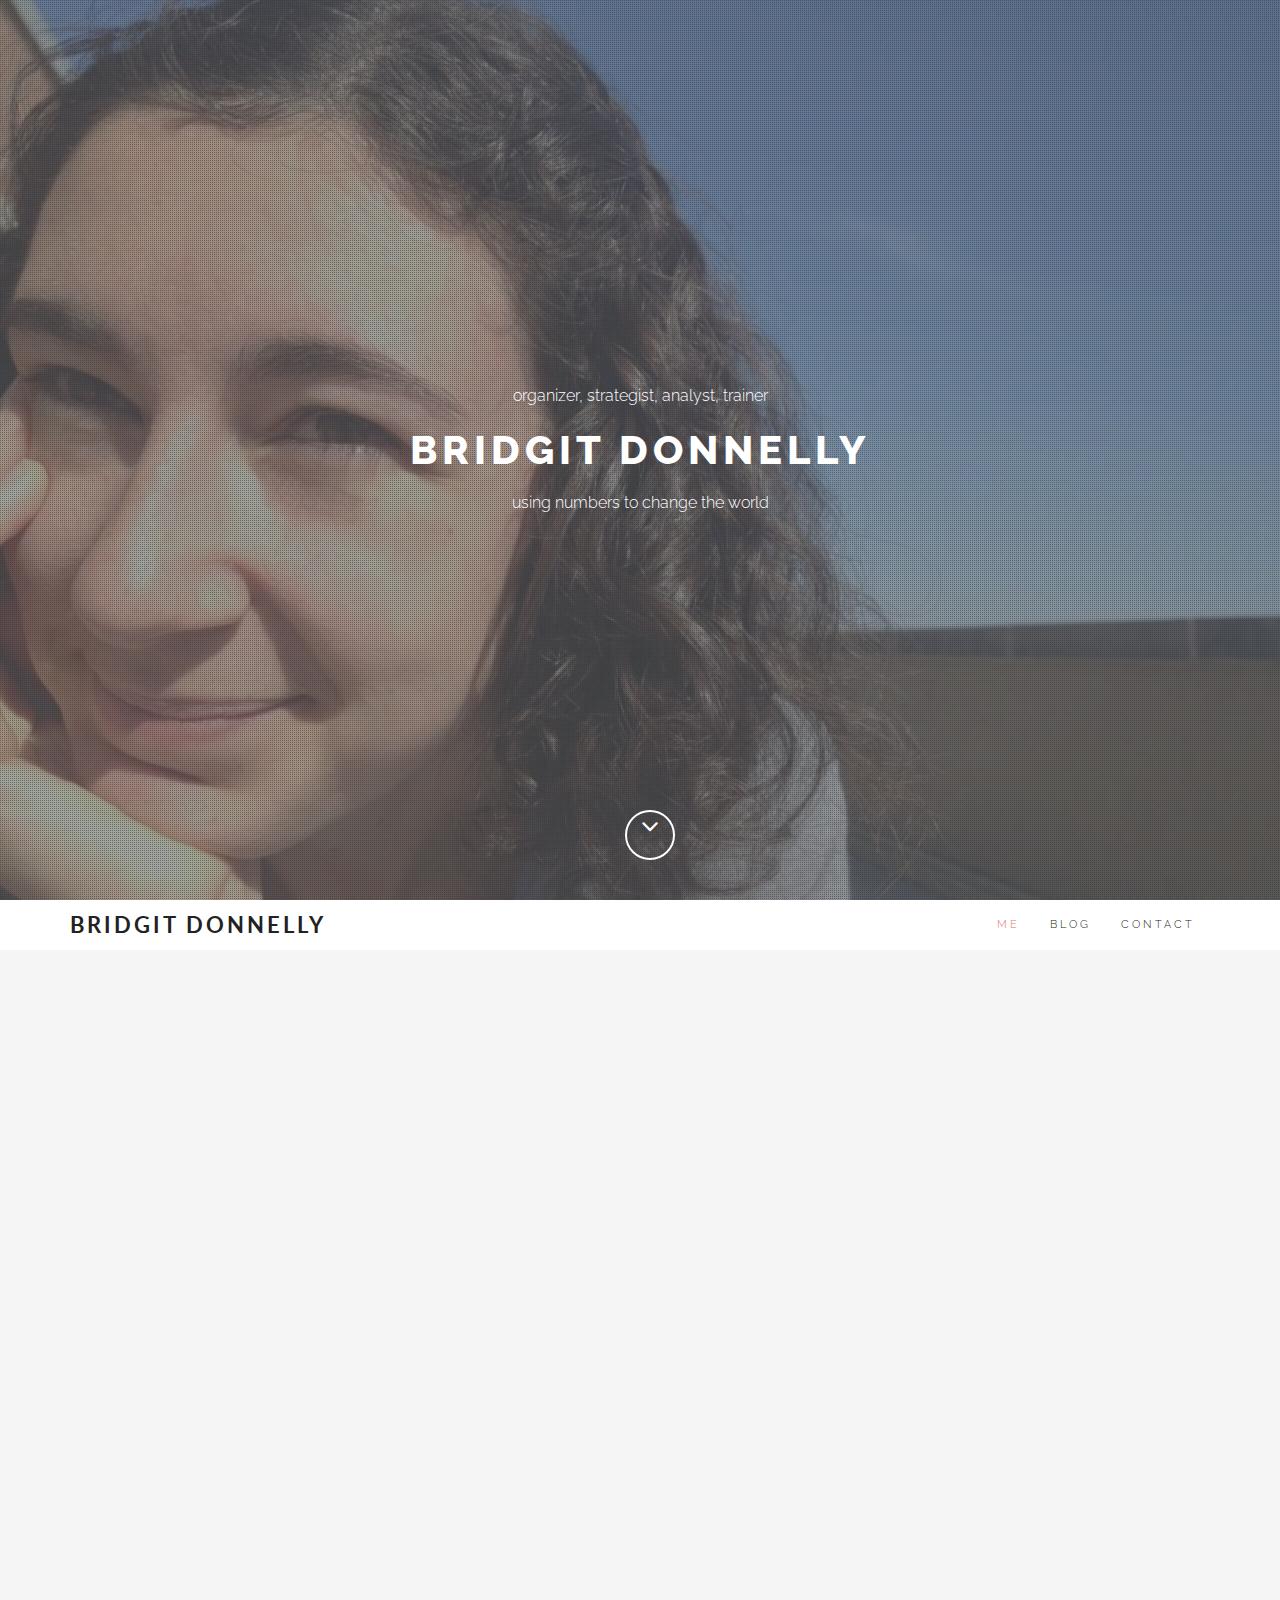
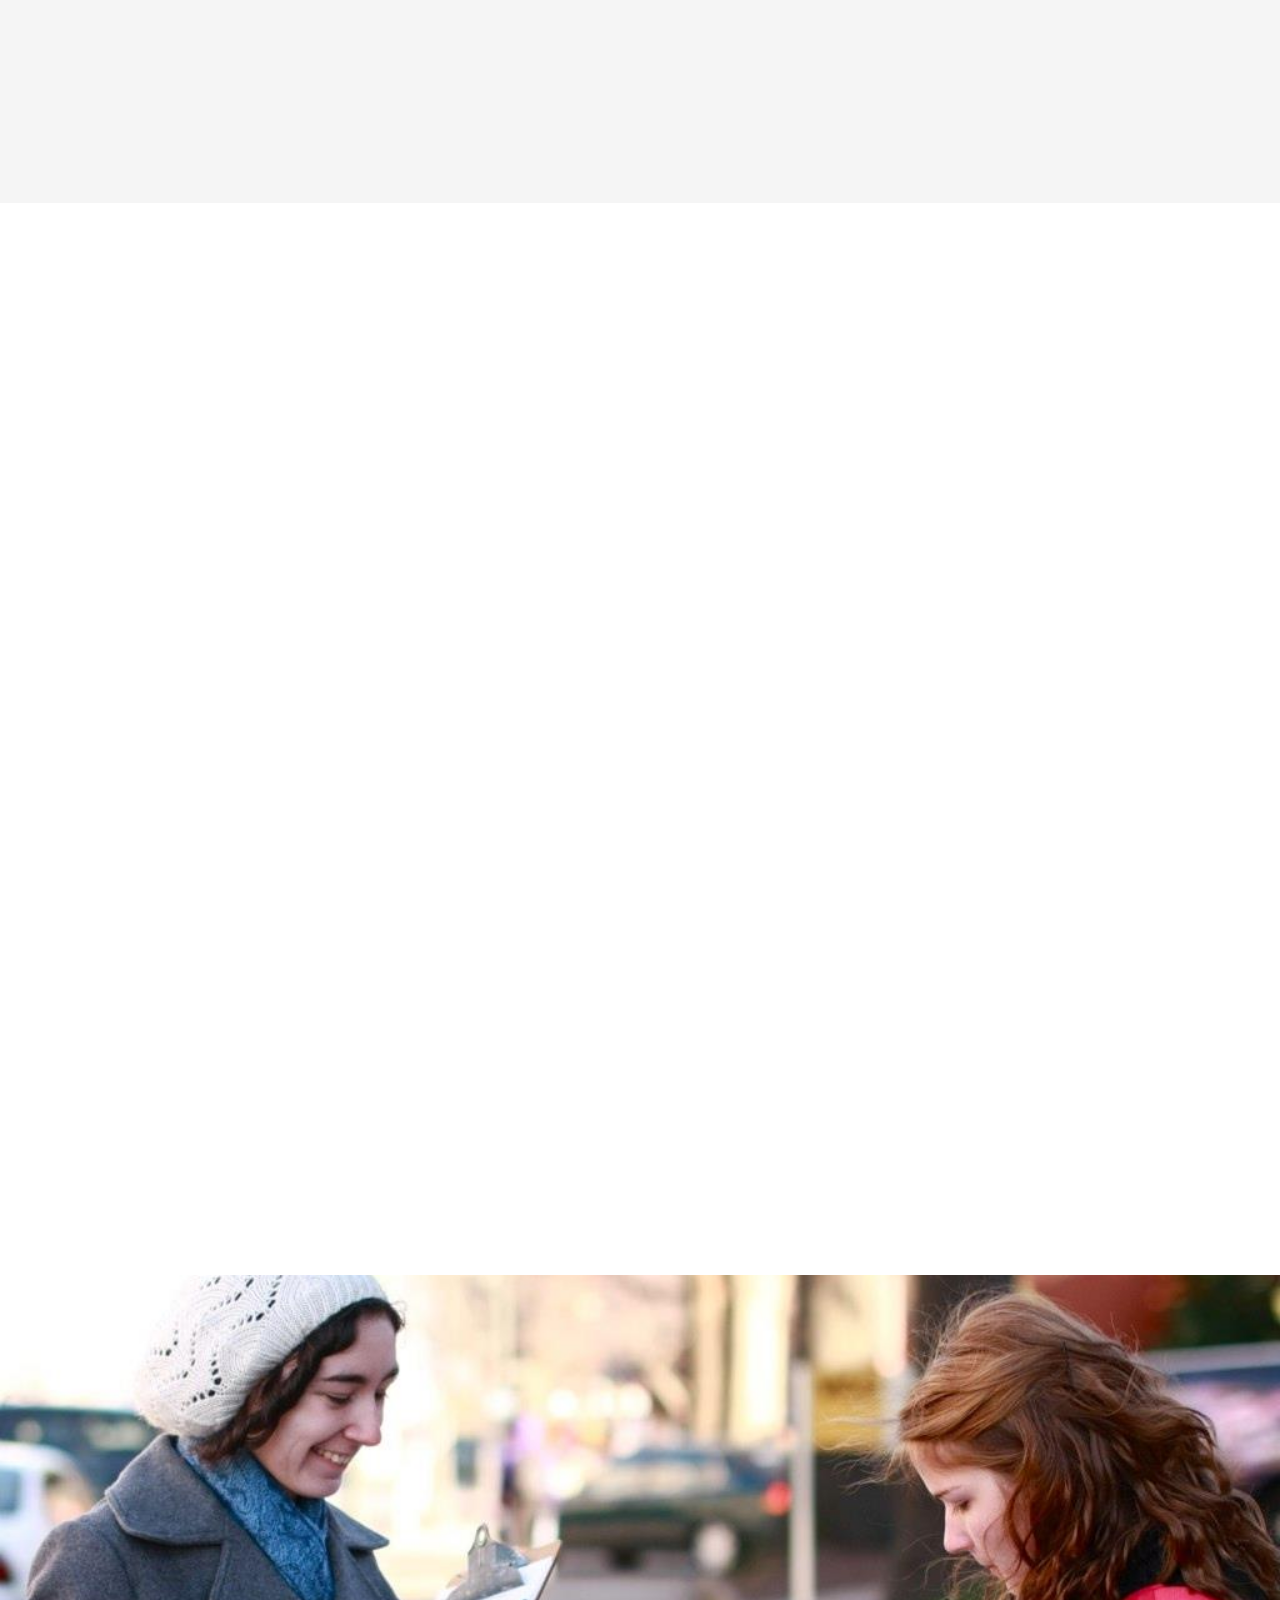
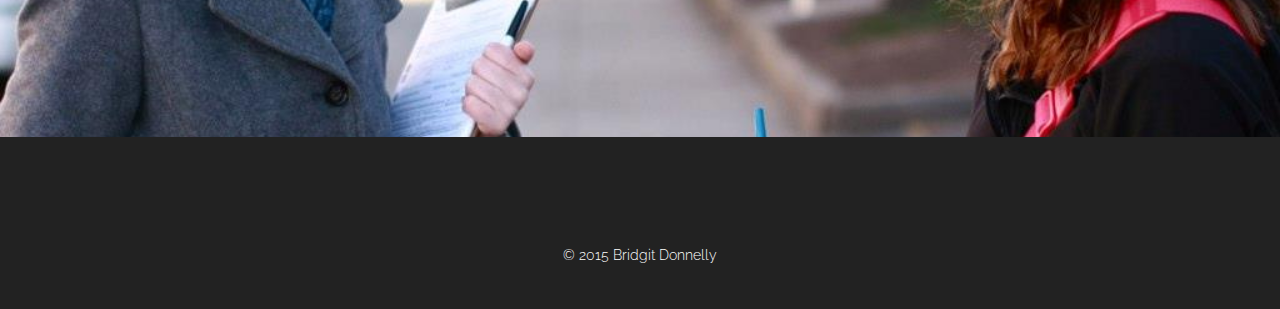
==== commit 1a76256a: "Adding portfolio" ====
--- a/index.html
+++ b/index.html
@@ -178,7 +178,7 @@
 
 	<!-- about end -->
     
-	<!-- Portfolio start --
+	<!-- Portfolio start -->
 
 	<section id="portfolio" class="pfblock">
 		<div class="container">
@@ -196,7 +196,7 @@
 
 				</div>
 
-			</div><!-- .row --
+			</div><!-- .row -->
             
             
             <div class="row">
@@ -288,7 +288,7 @@
             </div>
 
 
-		</div><!-- .contaier --
+		</div><!-- .contaier -->
 
 	</section>
 
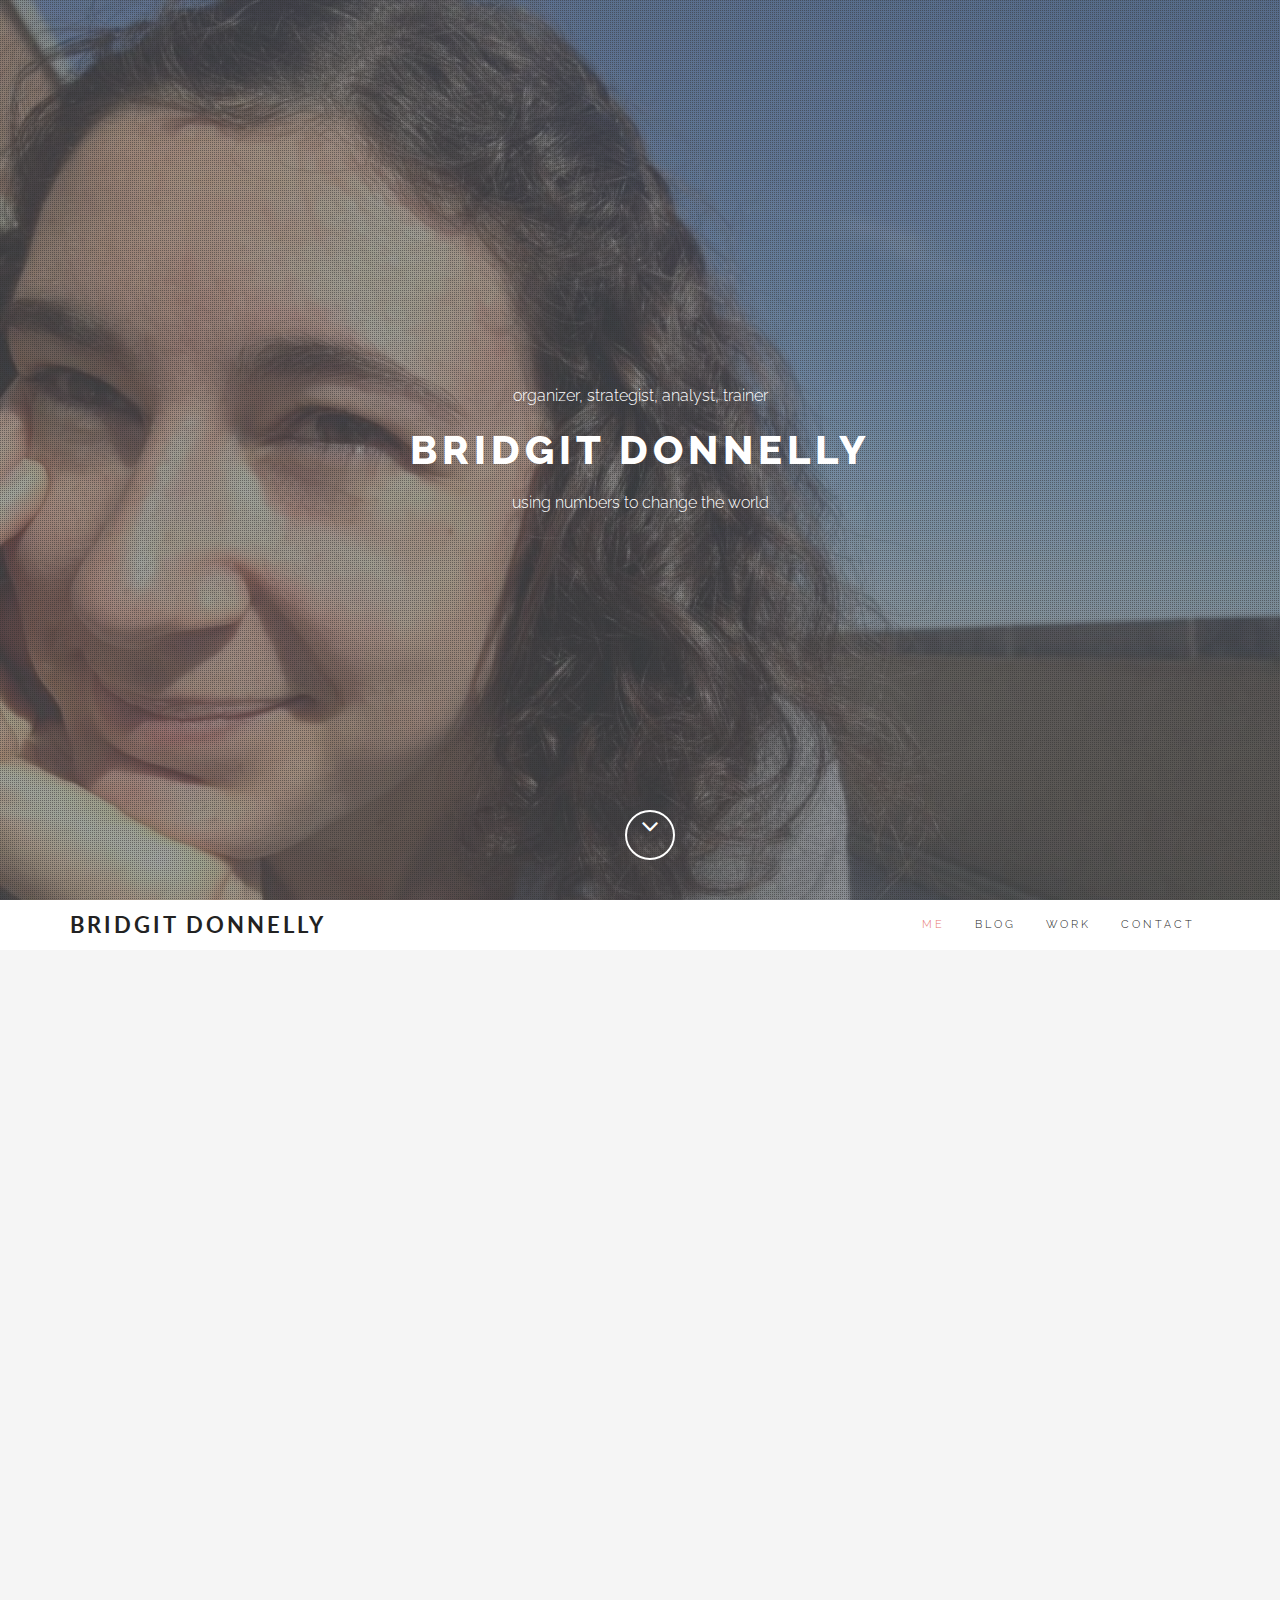
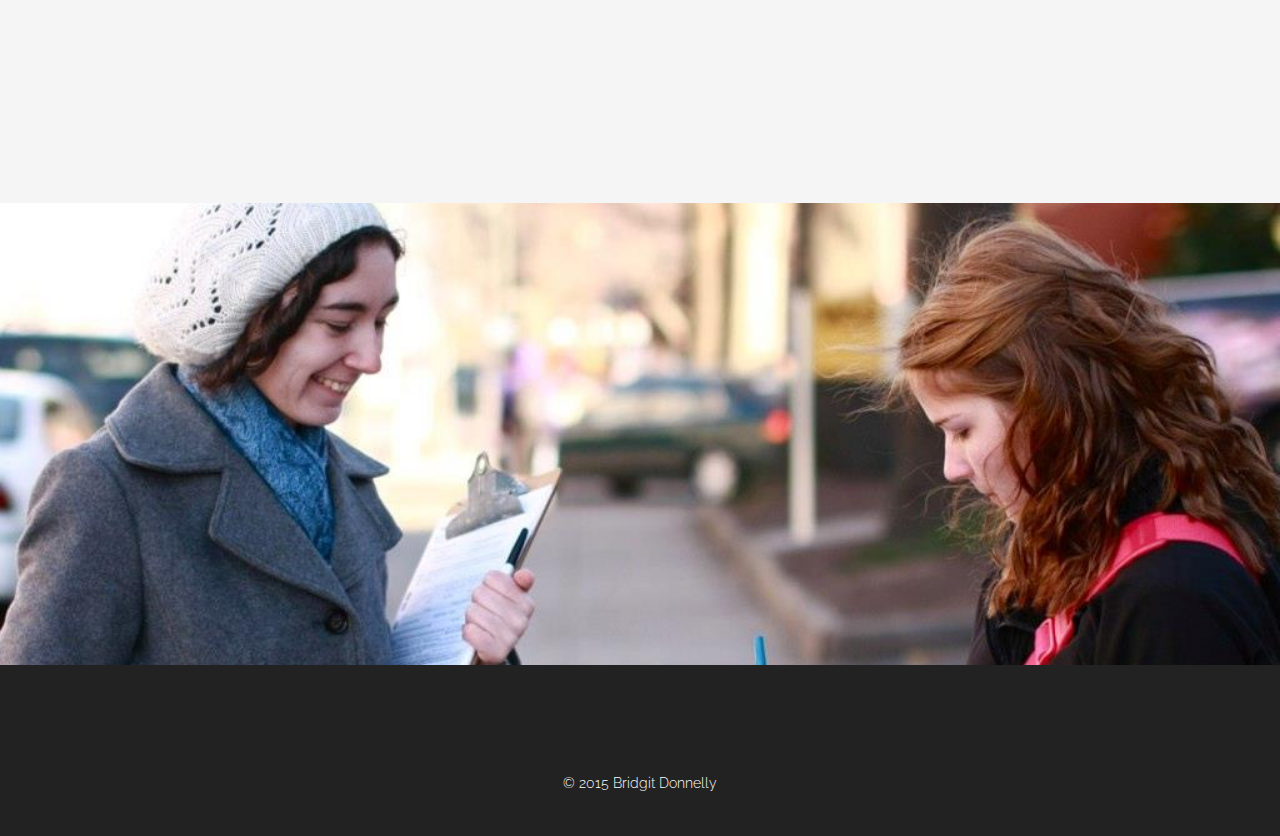
==== commit d6b3b23d: "Remove old files. Not ready for portfolio yet" ====
--- a/index.html
+++ b/index.html
@@ -72,8 +72,8 @@
 					<ul class="nav navbar-nav navbar-right">
 						<li><a href="#about">Me</a></li>
 						<li><a href="http://blog.bridgitdonnelly.com">Blog</a></li>
-                        <!--li><a href="#portfolio">Work</a></li>
-                        <li><a href="#skills">Skills</a></li-->
+                        <li><a href="#portfolio">Work</a></li>
+                        <!--li><a href="#skills">Skills</a></li-->
 						<li><a href="#contact">Contact</a></li>
 					</ul>
 				</div>
@@ -178,7 +178,7 @@
 
 	<!-- about end -->
     
-	<!-- Portfolio start -->
+	<!-- Portfolio start --
 
 	<section id="portfolio" class="pfblock">
 		<div class="container">
@@ -187,16 +187,16 @@
 				<div class="col-sm-6 col-sm-offset-3">
 
 					<div class="pfblock-header wow fadeInUp">
-						<h2 class="pfblock-title">My work</h2>
+						<h2 class="pfblock-title">My Work</h2>
 						<div class="pfblock-line"></div>
 						<div class="pfblock-subtitle">
-							No one lights a lamp in order to hide it behind the door: the purpose of light is to create more light, to open people’s eyes, to reveal the marvels around.
-						</div>
-					</div>
-
-				</div>
-
-			</div><!-- .row -->
+							If it's a good idea, go ahead and do it. It is much easier to apologize than it is to get permission.
+						</div>
+					</div>
+
+				</div>
+
+			</div><!-- .row --
             
             
             <div class="row">
@@ -288,7 +288,7 @@
             </div>
 
 
-		</div><!-- .contaier -->
+		</div><!-- .contaier --
 
 	</section>
 
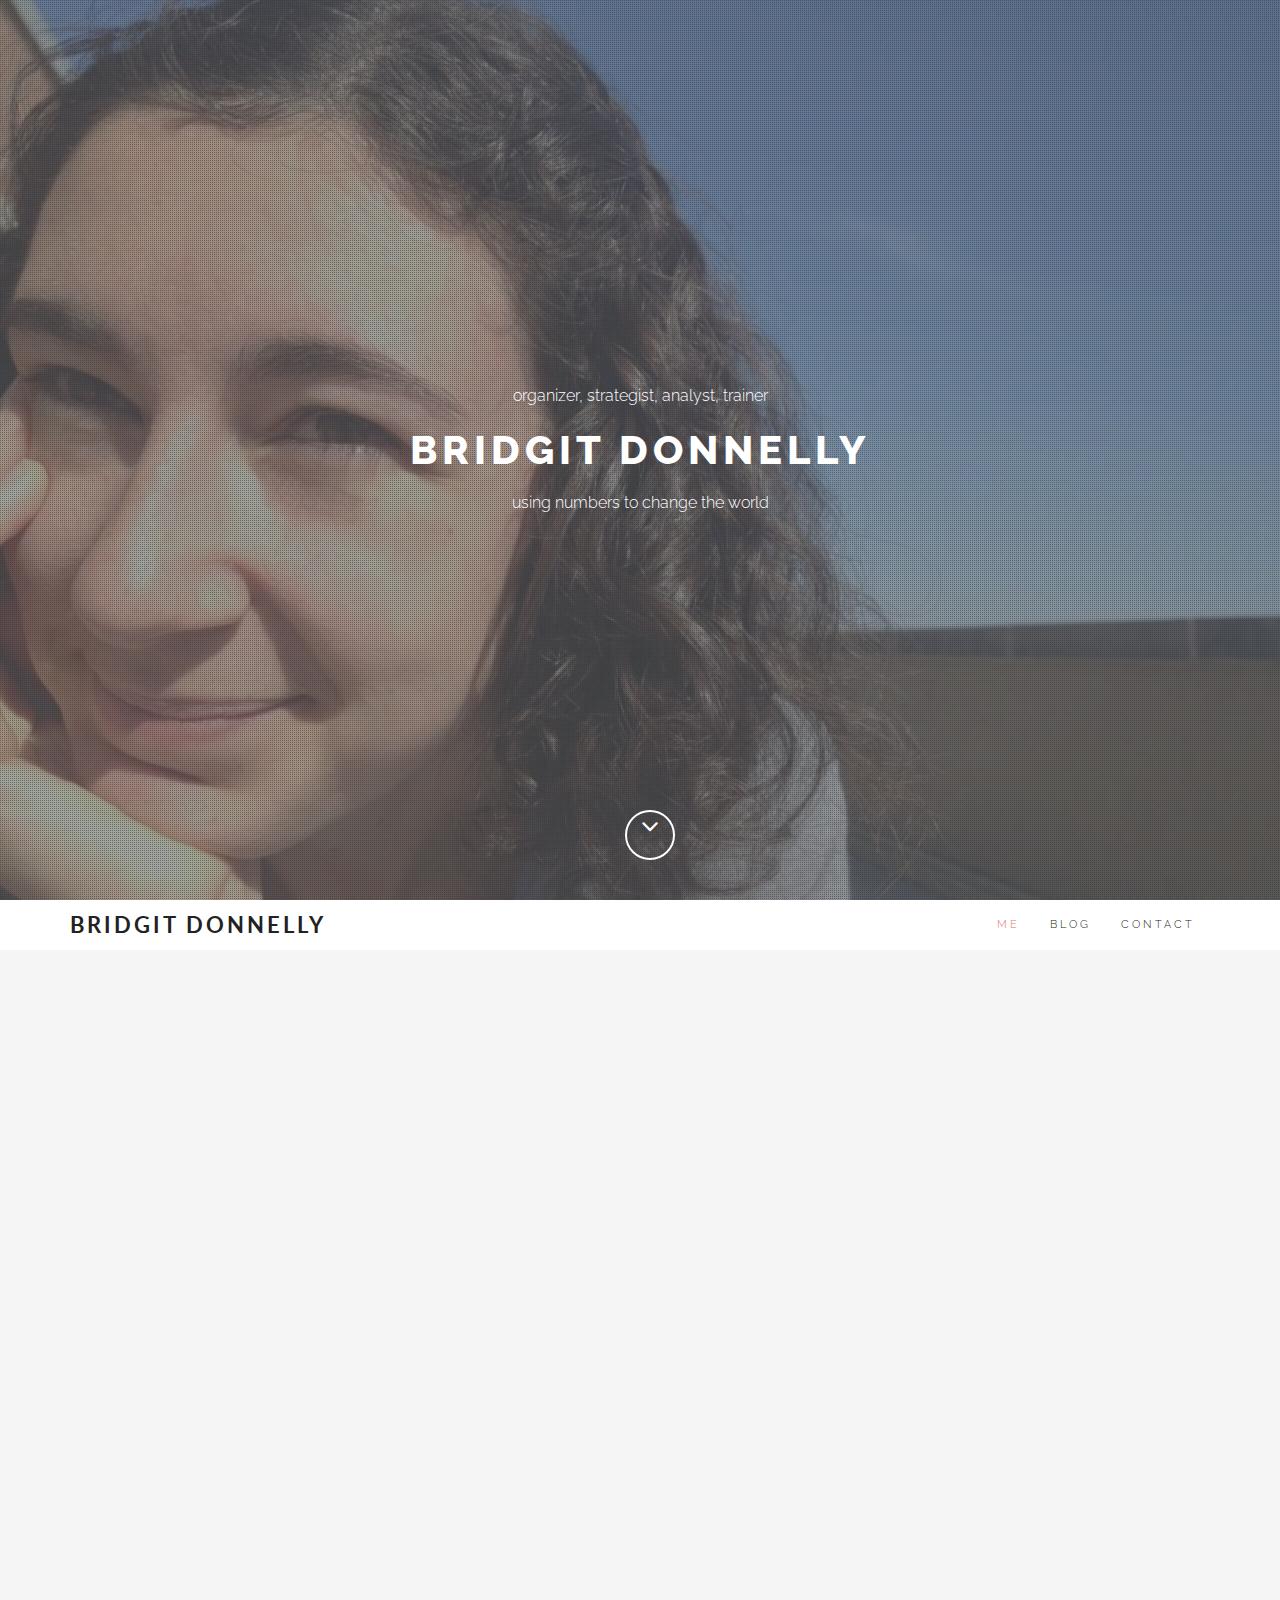
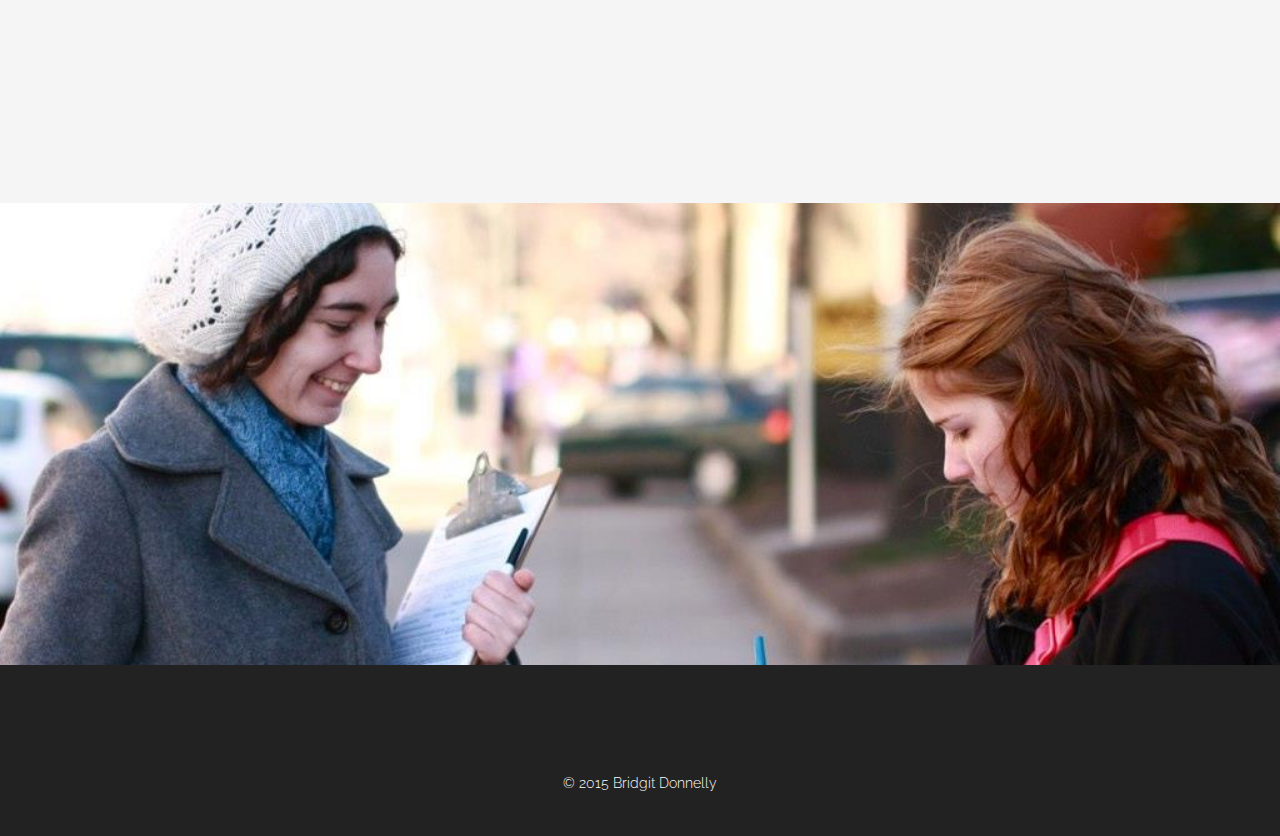
==== commit 05304554: "Remove inactive menu button" ====
--- a/index.html
+++ b/index.html
@@ -72,7 +72,7 @@
 					<ul class="nav navbar-nav navbar-right">
 						<li><a href="#about">Me</a></li>
 						<li><a href="http://blog.bridgitdonnelly.com">Blog</a></li>
-                        <li><a href="#portfolio">Work</a></li>
+                        <!--li><a href="#portfolio">Work</a></li-->
                         <!--li><a href="#skills">Skills</a></li-->
 						<li><a href="#contact">Contact</a></li>
 					</ul>
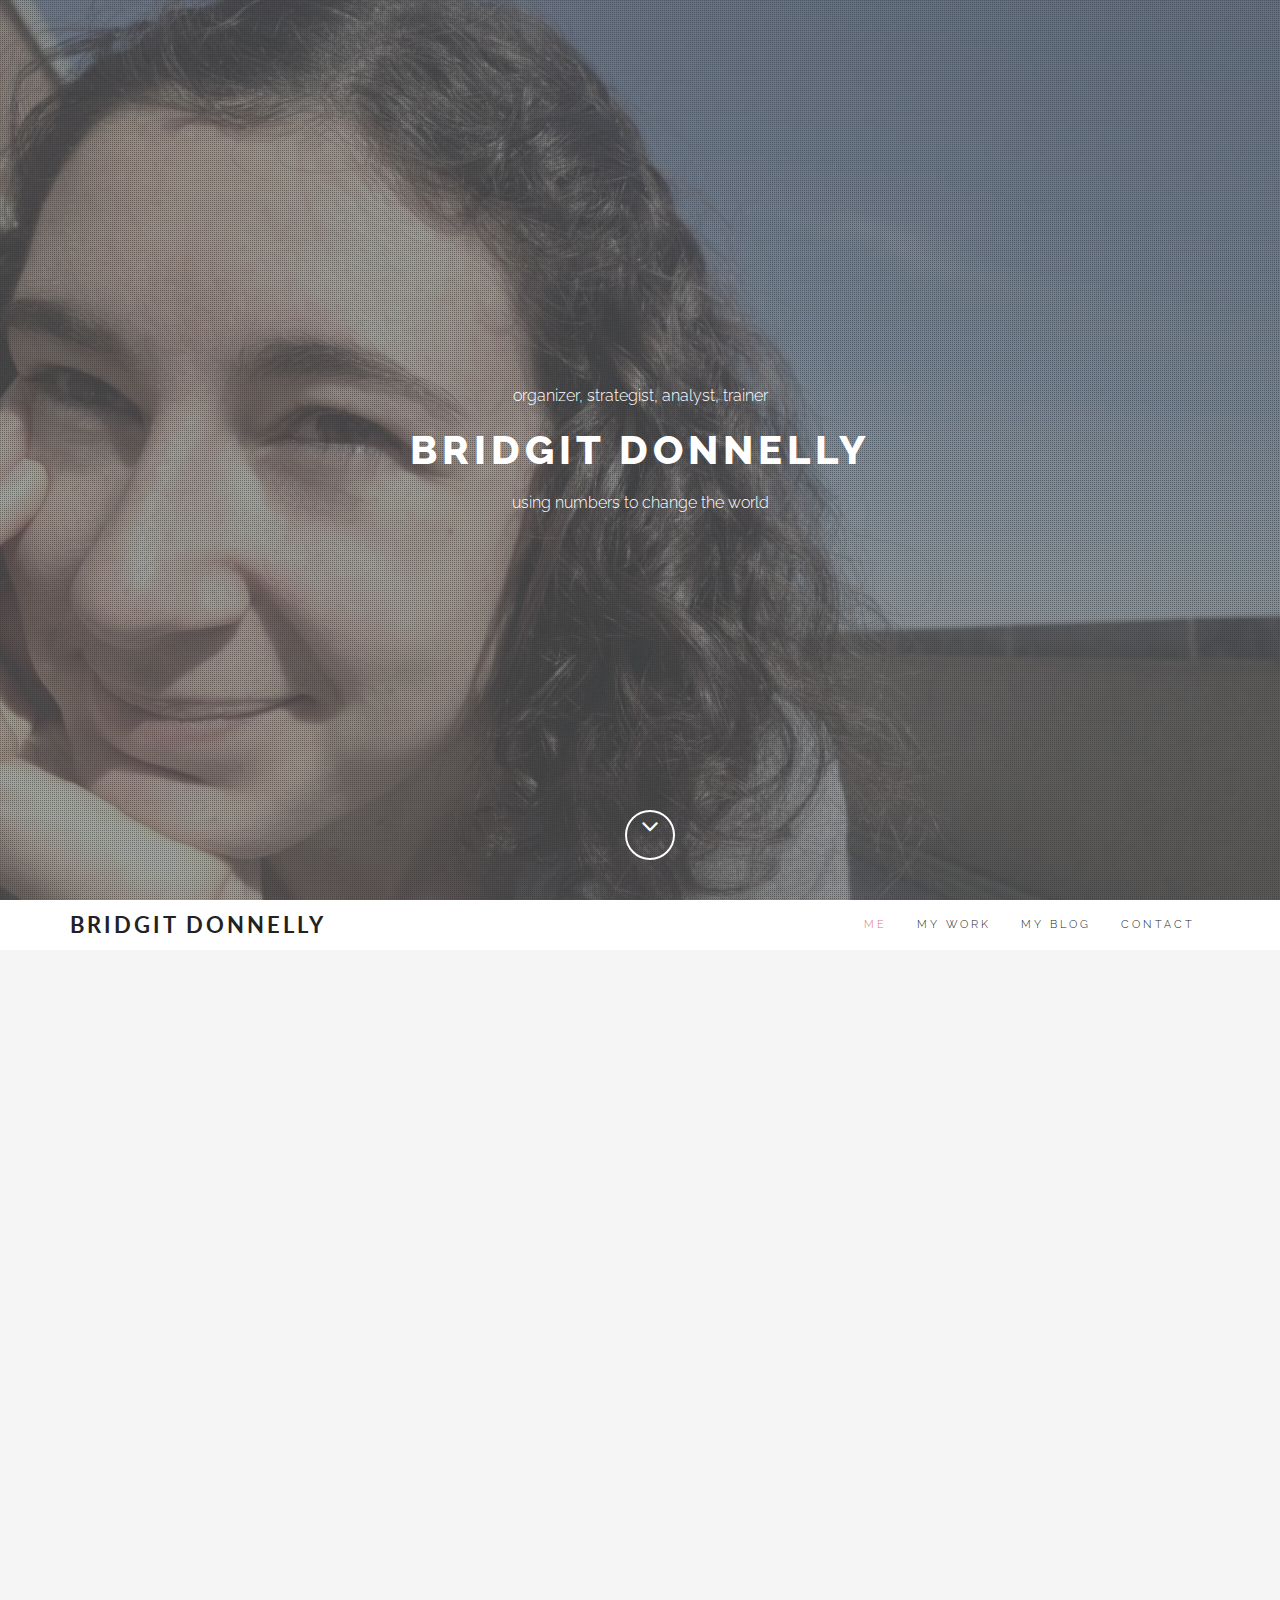
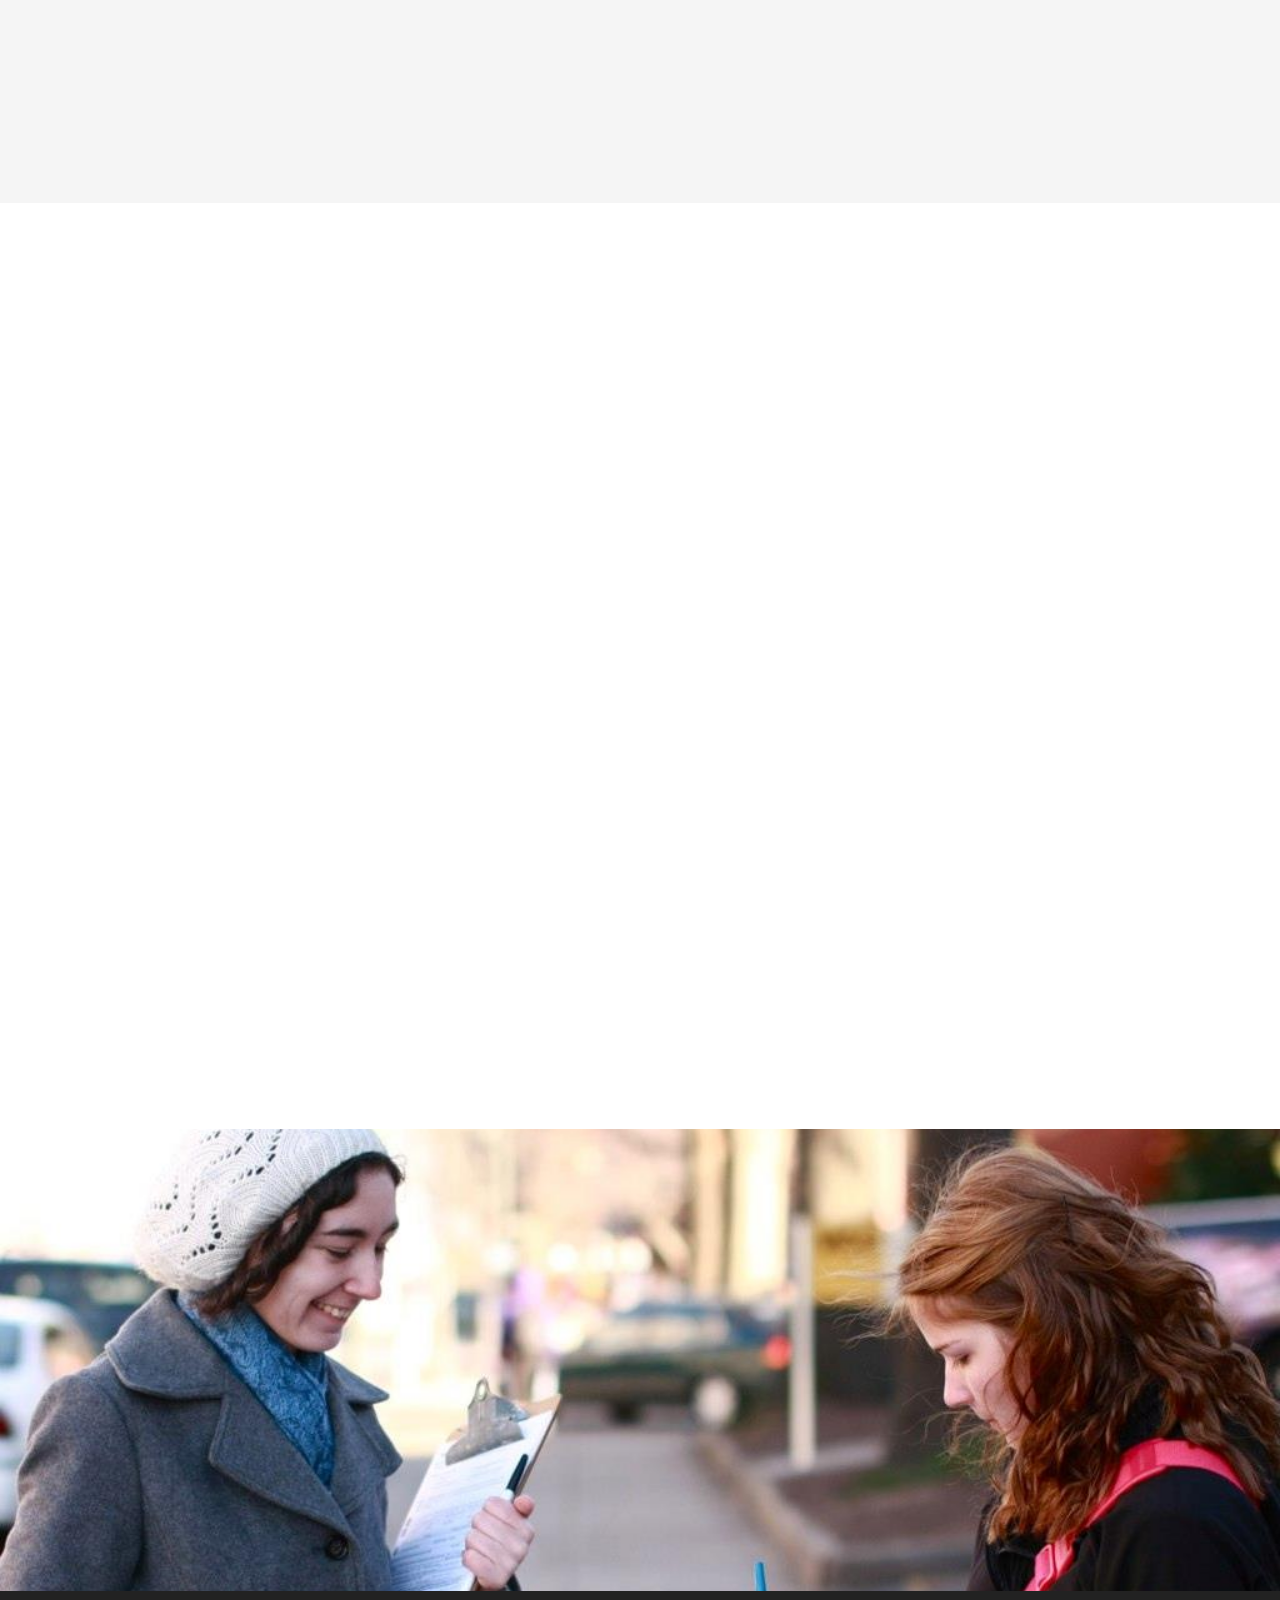
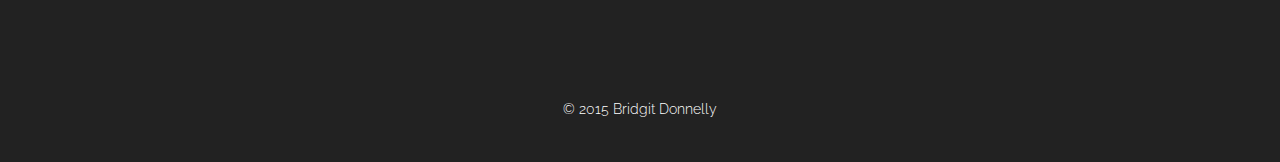
==== commit 9625369b: "Added work section" ====
--- a/index.html
+++ b/index.html
@@ -71,8 +71,8 @@
 				<div class="collapse navbar-collapse" id="custom-collapse">
 					<ul class="nav navbar-nav navbar-right">
 						<li><a href="#about">Me</a></li>
-						<li><a href="http://blog.bridgitdonnelly.com">Blog</a></li>
-                        <!--li><a href="#portfolio">Work</a></li-->
+						<li><a href="#portfolio">My Work</a></li>
+                        <li><a href="http://blog.bridgitdonnelly.com">My Blog</a></li>
                         <!--li><a href="#skills">Skills</a></li-->
 						<li><a href="#contact">Contact</a></li>
 					</ul>
@@ -178,7 +178,7 @@
 
 	<!-- about end -->
     
-	<!-- Portfolio start --
+	<!-- Portfolio start -->
 
 	<section id="portfolio" class="pfblock">
 		<div class="container">
@@ -196,40 +196,44 @@
 
 				</div>
 
-			</div><!-- .row --
+			</div><!-- .row -->
             
             
             <div class="row">
                 
-                <div class="col-xs-12 col-sm-4 col-md-4">
-                    
-                    <div class="grid wow zoomIn">
-                        <figure class="effect-bubba">
-                            <img src="assets/images/item-1.jpg" alt="img01"/>
-                            <figcaption>
-                                <h2>Crazy <span>Shark</span></h2>
-                                <p>Lily likes to play with crayons and pencils</p>
-                            </figcaption>			
-                        </figure>
-                    </div>
-                    
-                </div>
-
-                <div class="col-xs-12 col-sm-4 col-md-4">
-            
-                    <div class="grid wow zoomIn">
-                        <figure class="effect-bubba">
-                            <img src="assets/images/item-2.jpg" alt="img01"/>
-                            <figcaption>
-                                <h2>Funny <span>Tortoise</span></h2>
-                                <p>Lily likes to play with crayons and pencils</p>
-                            </figcaption>			
-                        </figure>
-                    </div>
-                    
-                </div>
-                
-                <div class="col-xs-12 col-sm-4 col-md-4">
+                <div class="col-xs-12 col-sm-6 col-md-6">
+                    
+                    <div class="grid wow zoomIn">
+                        <figure class="effect-bubba">
+                            <a href="http://blog.bridgitdonnelly.com/trainings/">
+                            	<img src="assets/images/officeopening.jpg" alt="img01"/>
+                            	<figcaption>
+                                	<h2><span>Training</span> Programs</h2>
+                                	<p>Leading and organizing trainings around the country</p>
+                            	</figcaption>
+                            </a>
+                        </figure>
+                    </div>
+                    
+                </div>
+
+                <div class="col-xs-12 col-sm-6 col-md-6">
+            
+                    <div class="grid wow zoomIn">
+                        <figure class="effect-bubba">
+                            <a href="http://blog.bridgitdonnelly.com/">
+	                            <img src="assets/images/dbcwork.jpg" alt="img01"/>
+	                            <figcaption>
+	                                <h2>My <span>Blog</span></h2>
+	                                <p>Musings about life, trainings, and travel</p>
+	                            </figcaption>
+	                          </a>
+                        </figure>
+                    </div>
+                    
+                </div>
+                
+                <!--div class="col-xs-12 col-sm-4 col-md-4">
             
                     <div class="grid wow zoomIn">
                         <figure class="effect-bubba">
@@ -283,12 +287,12 @@
                         </figure>
                     </div>
                     
-                </div>
+                </div-->
                 
             </div>
 
 
-		</div><!-- .contaier --
+		</div><!-- .contaier -->
 
 	</section>
 
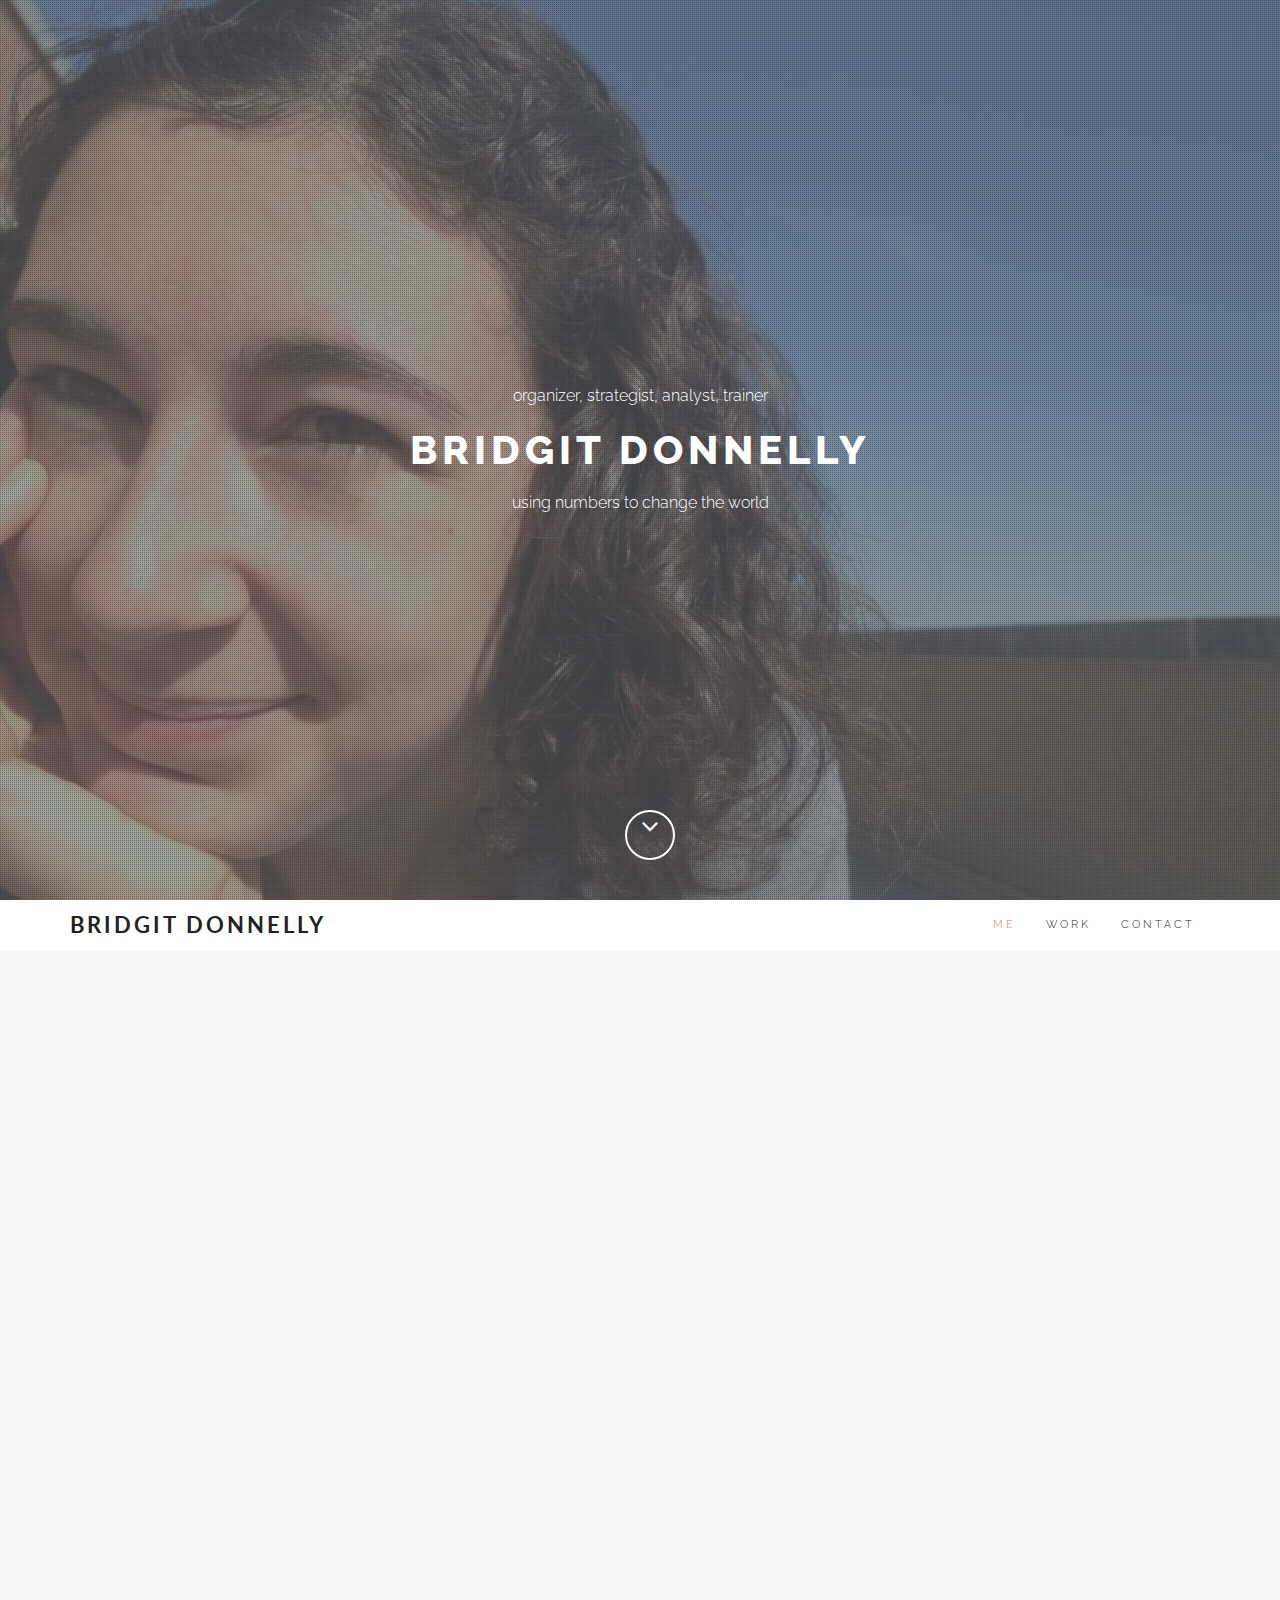
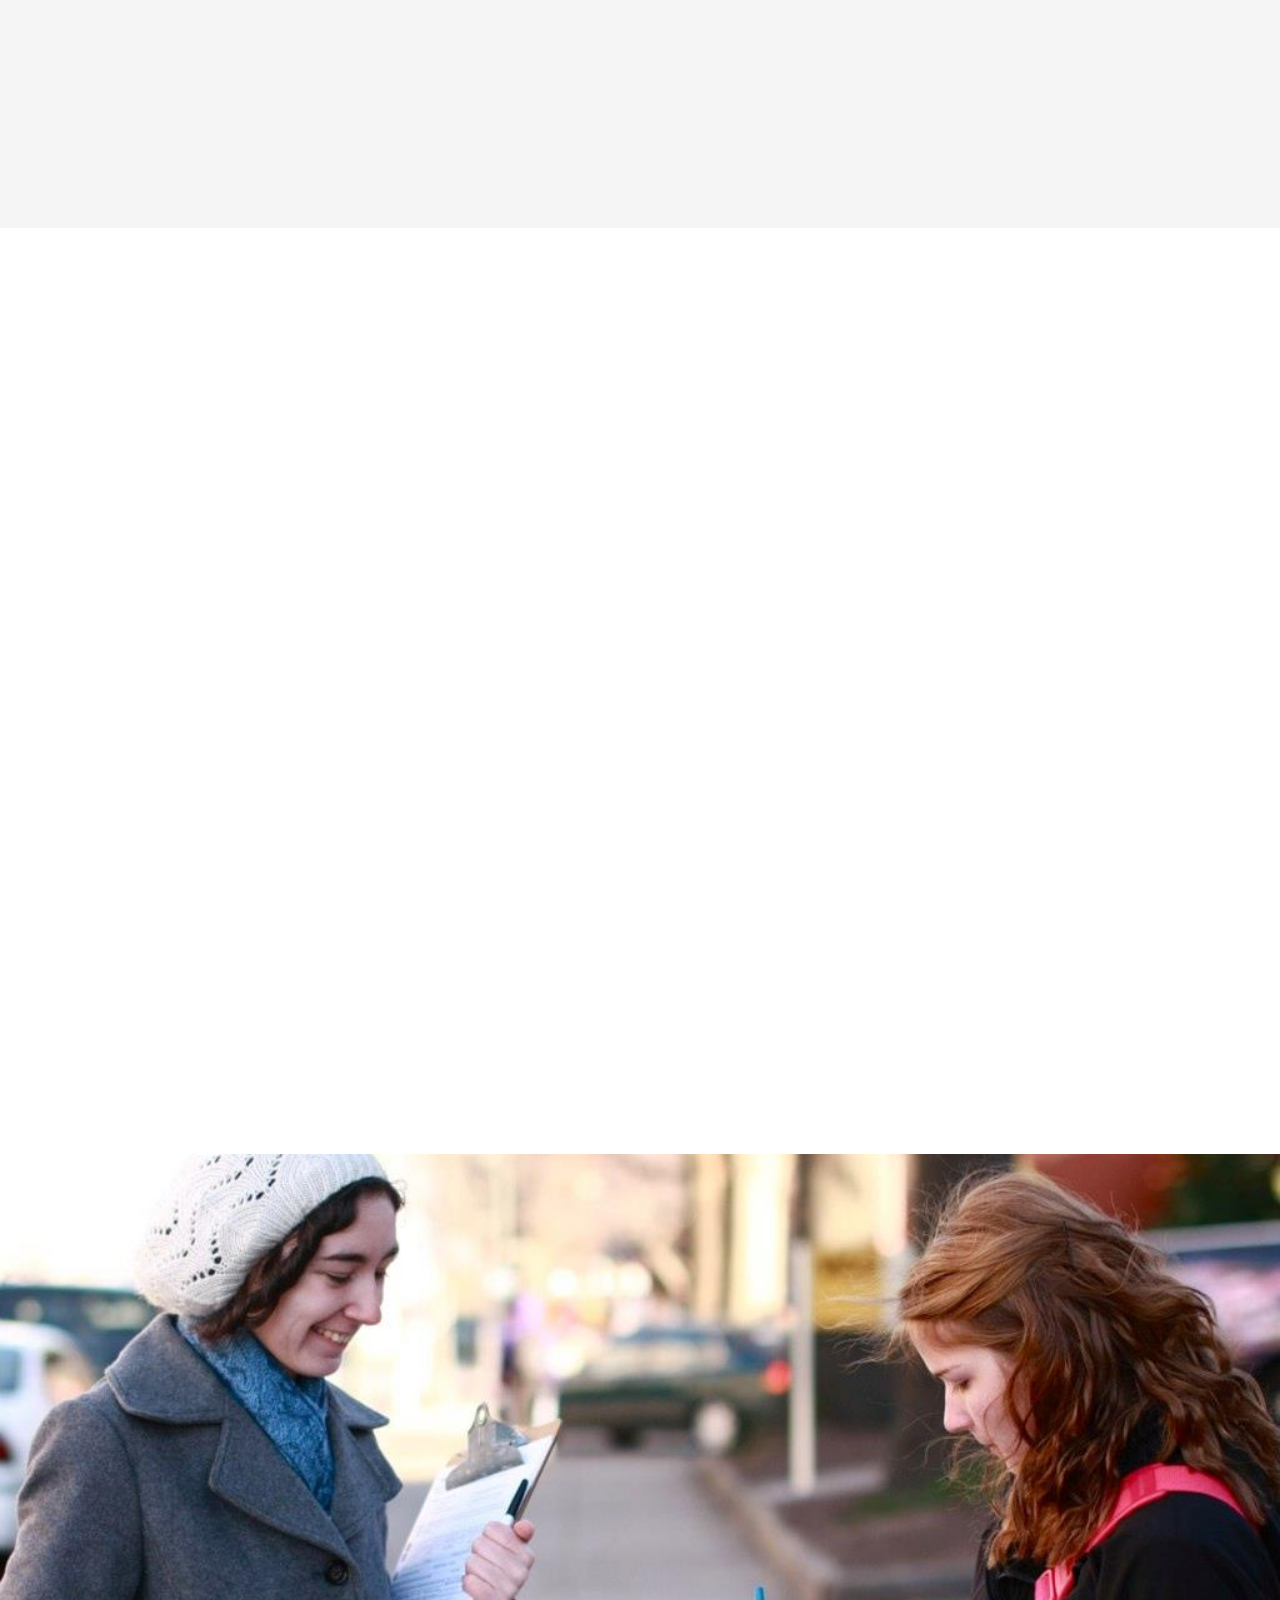
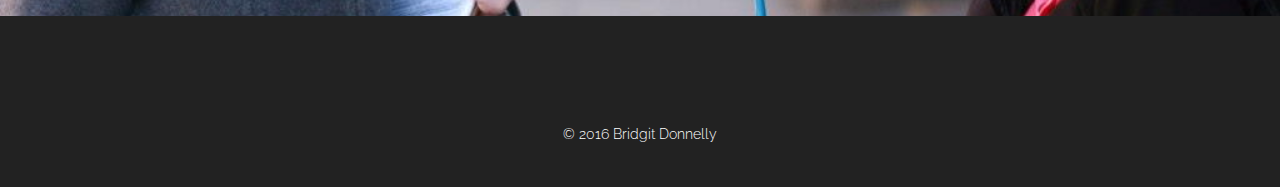
==== commit ab7bd1a4: "Minor edits" ====
--- a/index.html
+++ b/index.html
@@ -5,6 +5,7 @@
 	<meta name="viewport" content="width=device-width, initial-scale=1.0">
 	<meta name="description" content="">
 	<meta name="author" content="">
+	<link rel="shortcut icon" href="pic.jpg"> 
 
 	<title>Bridgit Donnelly - Data Strategist</title>
 
@@ -71,8 +72,8 @@
 				<div class="collapse navbar-collapse" id="custom-collapse">
 					<ul class="nav navbar-nav navbar-right">
 						<li><a href="#about">Me</a></li>
-						<li><a href="#portfolio">My Work</a></li>
-                        <li><a href="http://blog.bridgitdonnelly.com">My Blog</a></li>
+						<li><a href="#portfolio">Work</a></li>
+                        <!--li><a href="http://blog.bridgitdonnelly.com">My Blog</a></li-->
                         <!--li><a href="#skills">Skills</a></li-->
 						<li><a href="#contact">Contact</a></li>
 					</ul>
@@ -149,7 +150,7 @@
 						<div class="iconbox-text">
 							<h3 class="iconbox-title">Analyst</h3>
 							<div class="iconbox-desc">
-								trained in program evaluation, cost-benefit analysis and studying Computational Analysis and Public Policy at the University of Chicago
+								trained in program evaluation, cost-benefit analysis, machine learning and studying Computational Analysis and Public Policy at the University of Chicago
 							</div>
 						</div>
 					</div>
@@ -165,7 +166,7 @@
 						<div class="iconbox-text">
 							<h3 class="iconbox-title">Trainer</h3>
 							<div class="iconbox-desc">
-								leads data trainings at all experience levels for New Organizing Institute, Hear Me Code, and General Assembly
+								lead data trainings at all experience levels for New Organizing Institute, Wellstone Action, Hear Me Code, and General Assembly
 							</div>
 						</div>
 					</div>
@@ -445,7 +446,7 @@
 					</ul>
 
 					<p class="copyright">
-                        © 2015 Bridgit Donnelly
+                        © 2016 Bridgit Donnelly
 					</p>
 
 				</div>
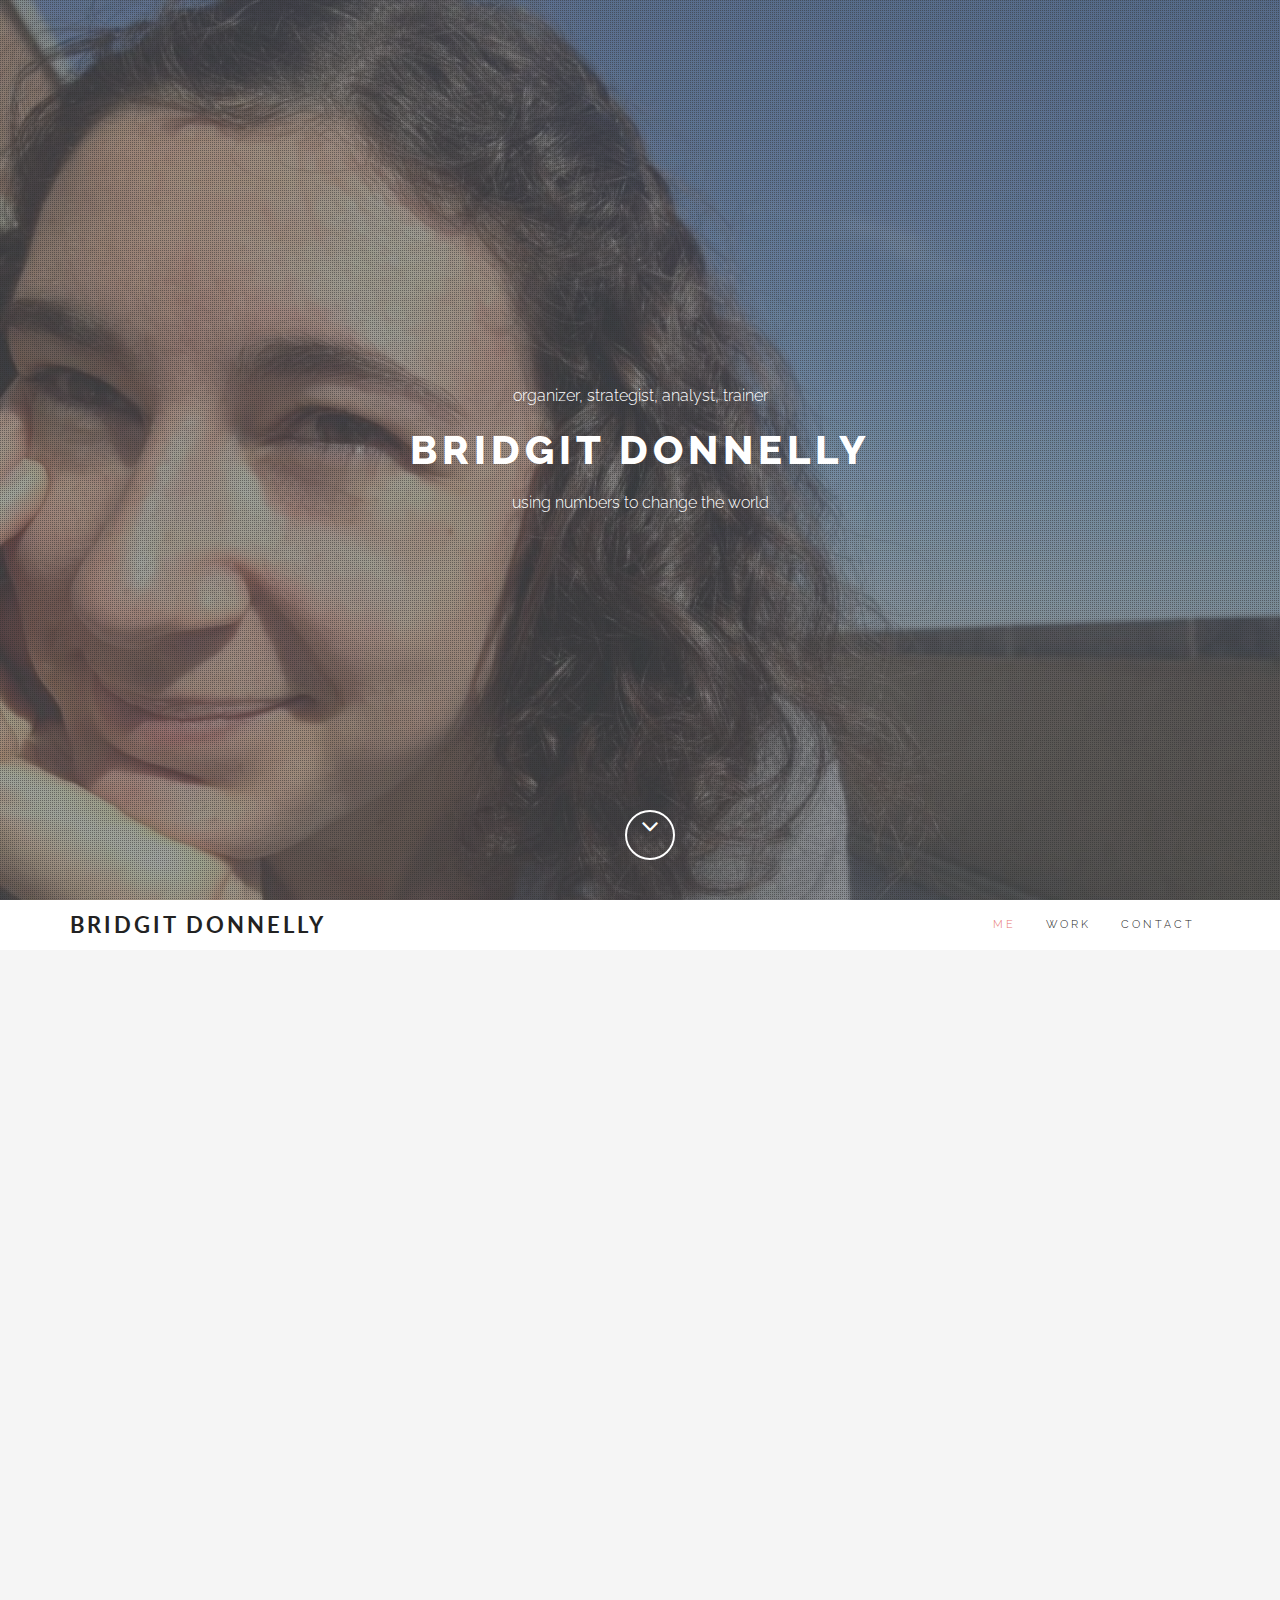
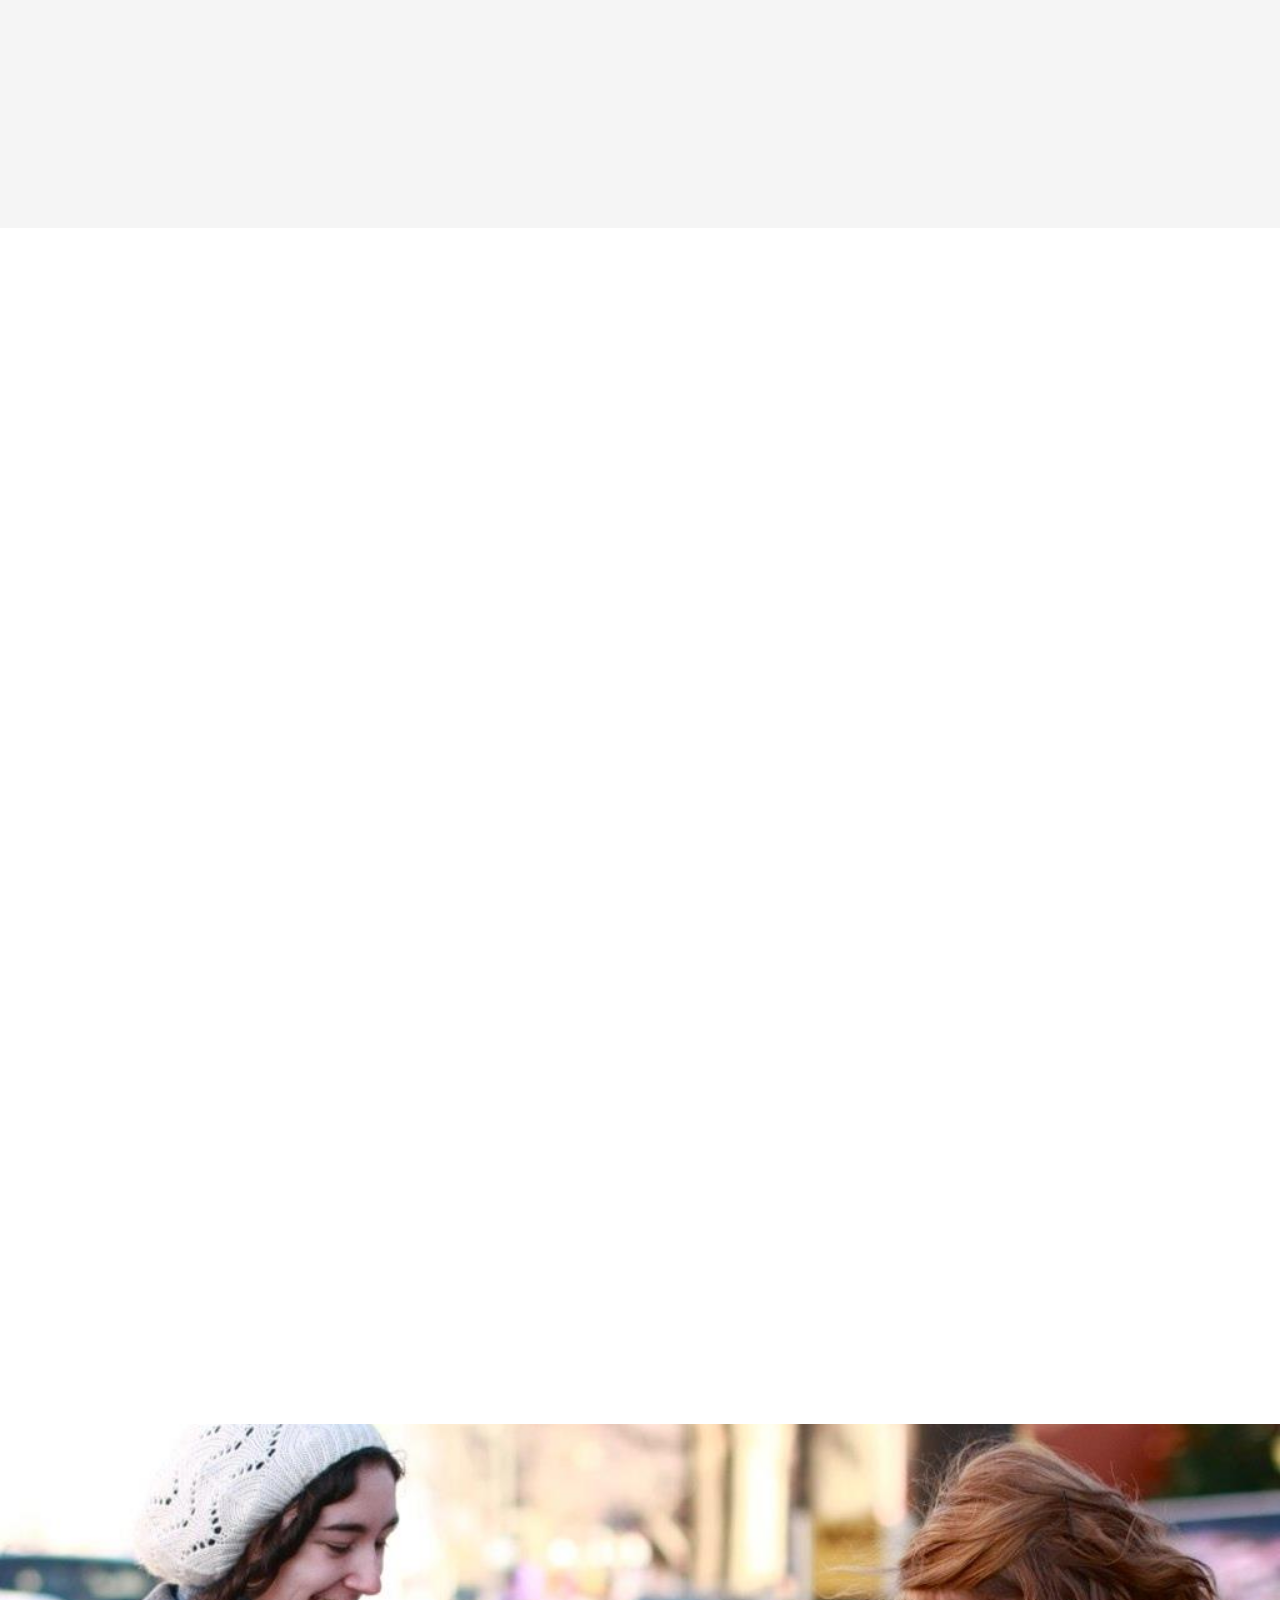
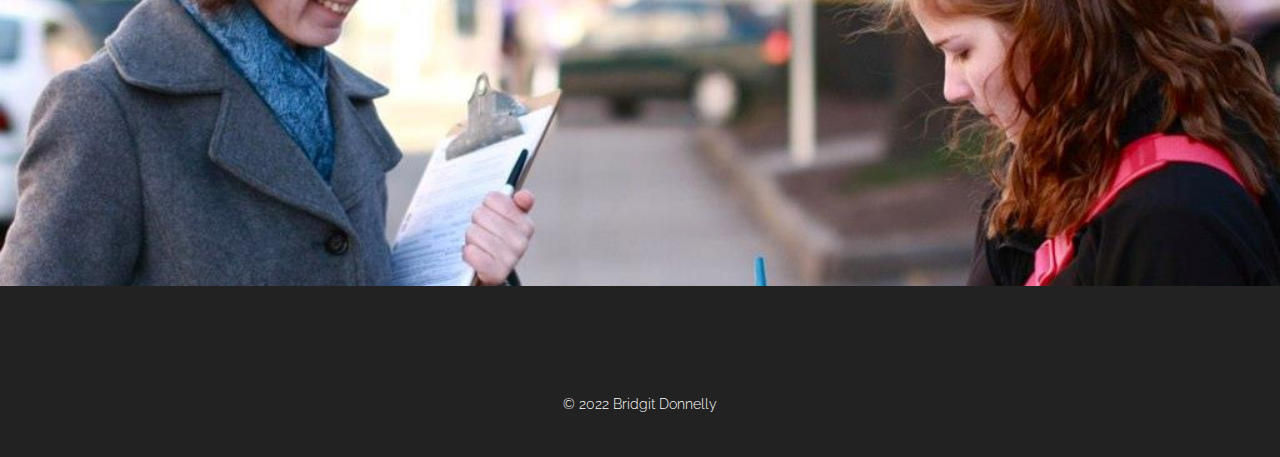
==== commit 5addddc2: "Updates for 2022" ====
--- a/index.html
+++ b/index.html
@@ -118,7 +118,7 @@
 						<div class="iconbox-text">
 							<h3 class="iconbox-title">Organizer</h3>
 							<div class="iconbox-desc">
-								an alumna of 2008 and 2012 Obama campaigns, bringing relationship-building experience to non-profits and the public sector
+								an alumna of 2008 and 2012 Obama campaigns, bringing relationship-building experience to NGOs, the public sector, and beyond
 							</div>
 						</div>
 					</div>
@@ -134,7 +134,7 @@
 						<div class="iconbox-text">
 							<h3 class="iconbox-title">Strategist</h3>
 							<div class="iconbox-desc">
-								committed to helping governments, progressive campaigns and non-profit organizations design data-driven strategy
+								committed to helping governments, progressive campaigns and NGOs design data-driven strategy
 							</div>
 						</div>
 					</div>
@@ -150,7 +150,7 @@
 						<div class="iconbox-text">
 							<h3 class="iconbox-title">Analyst</h3>
 							<div class="iconbox-desc">
-								trained in program evaluation, cost-benefit analysis, machine learning and studying Computational Analysis and Public Policy at the University of Chicago
+								trained in program evaluation, cost-benefit analysis and machine learning, alum of Computational Analysis and Public Policy program at the University of Chicago
 							</div>
 						</div>
 					</div>
@@ -166,7 +166,7 @@
 						<div class="iconbox-text">
 							<h3 class="iconbox-title">Trainer</h3>
 							<div class="iconbox-desc">
-								lead data trainings at all experience levels for New Organizing Institute, Wellstone Action, Hear Me Code, and General Assembly
+								lead data trainings at all experience levels for New Organizing Institute, Change the Game, Wellstone Action, Hear Me Code, and General Assembly
 							</div>
 						</div>
 					</div>
@@ -202,7 +202,7 @@
             
             <div class="row">
                 
-                <div class="col-xs-12 col-sm-6 col-md-6">
+                <div class="col-xs-12 col-sm-12 col-md-12">
                     
                     <div class="grid wow zoomIn">
                         <figure class="effect-bubba">
@@ -218,12 +218,12 @@
                     
                 </div>
 
-                <div class="col-xs-12 col-sm-6 col-md-6">
+                <!--div class="col-xs-12 col-sm-6 col-md-6">
             
                     <div class="grid wow zoomIn">
                         <figure class="effect-bubba">
                             <a href="http://blog.bridgitdonnelly.com/">
-	                            <img src="assets/images/dbcwork.jpg" alt="img01"/>
+	                            <img src="assets/images/blog.jpg" alt="img01"/>
 	                            <figcaption>
 	                                <h2>My <span>Blog</span></h2>
 	                                <p>Musings about life, trainings, and travel</p>
@@ -234,7 +234,7 @@
                     
                 </div>
                 
-                <!--div class="col-xs-12 col-sm-4 col-md-4">
+                <div class="col-xs-12 col-sm-4 col-md-4">
             
                     <div class="grid wow zoomIn">
                         <figure class="effect-bubba">
@@ -446,7 +446,7 @@
 					</ul>
 
 					<p class="copyright">
-                        © 2016 Bridgit Donnelly
+                        © 2022 Bridgit Donnelly
 					</p>
 
 				</div>
--- a/assets/css/style.css
+++ b/assets/css/style.css
@@ -807,7 +807,7 @@
 /*---------------*/
 
 figure.effect-bubba {
-	background: #9e5406;
+	background: #06509e;
 }
 
 figure.effect-bubba img {
